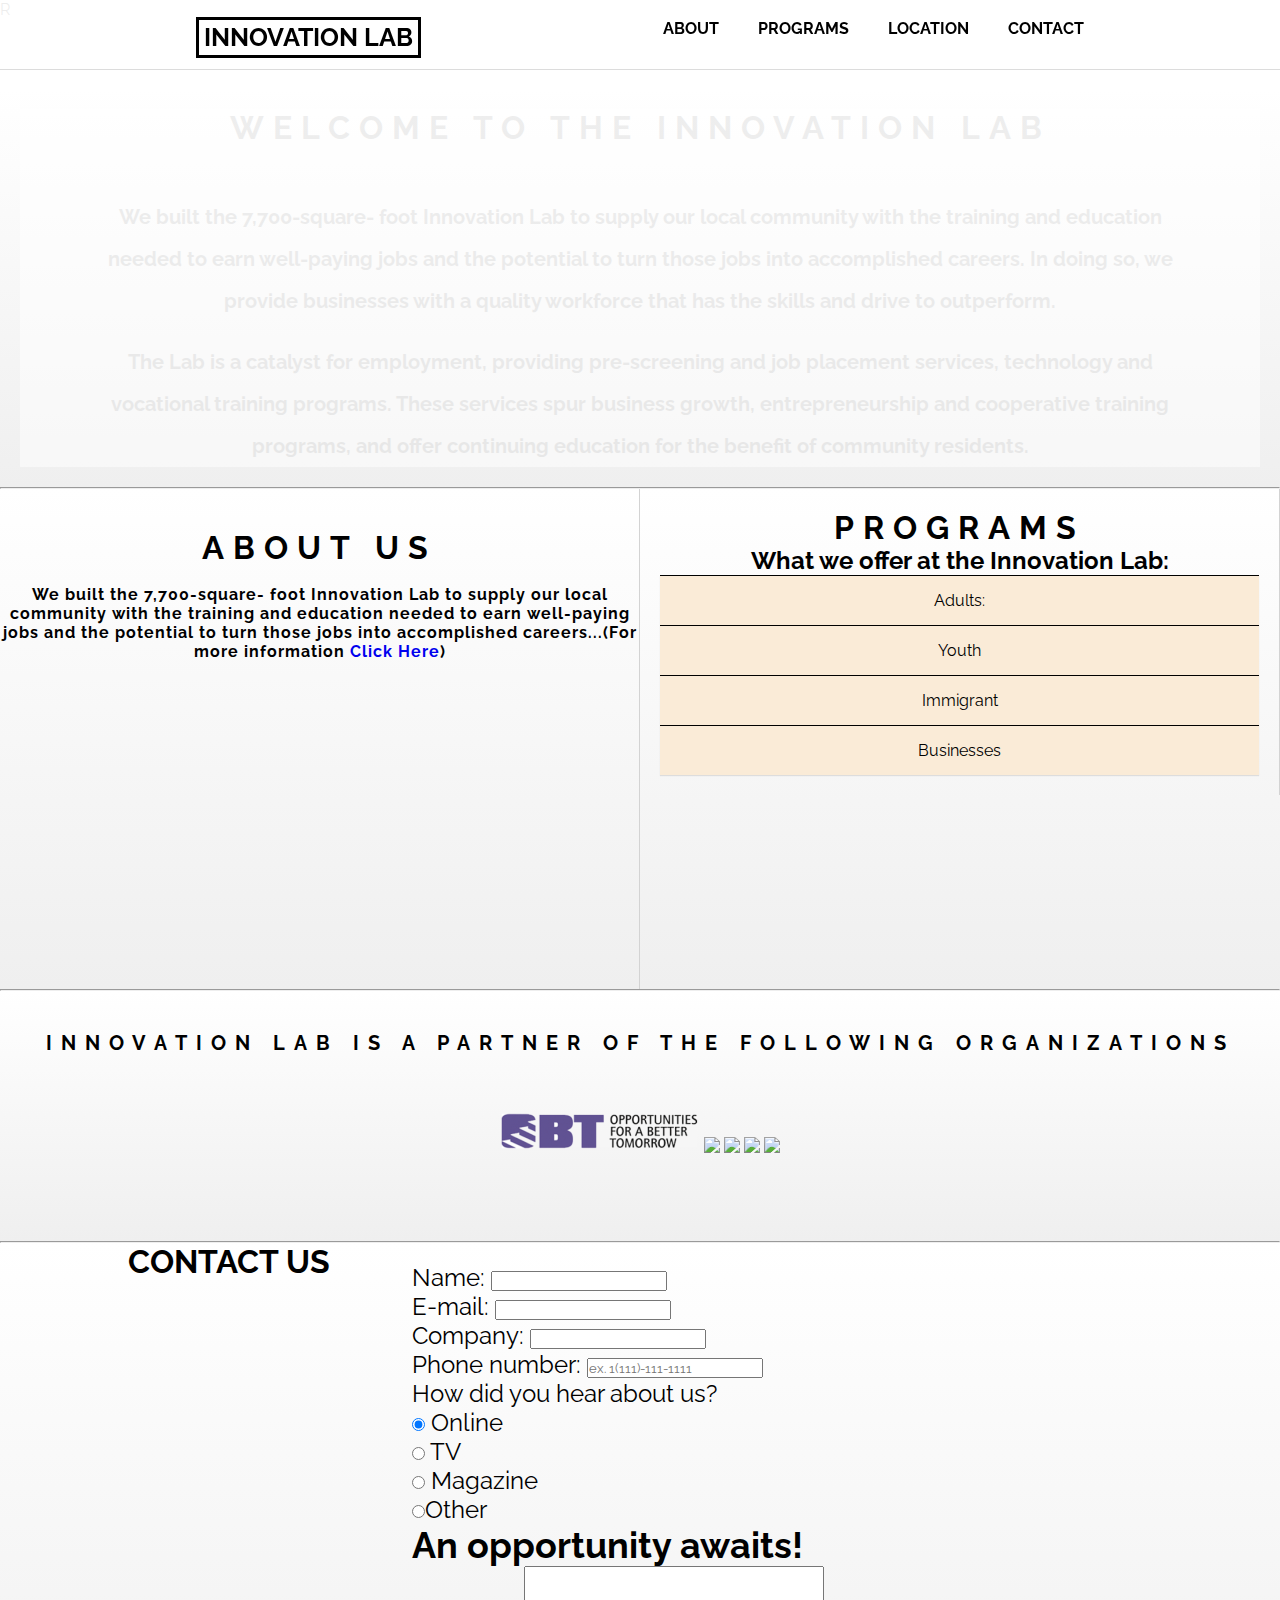
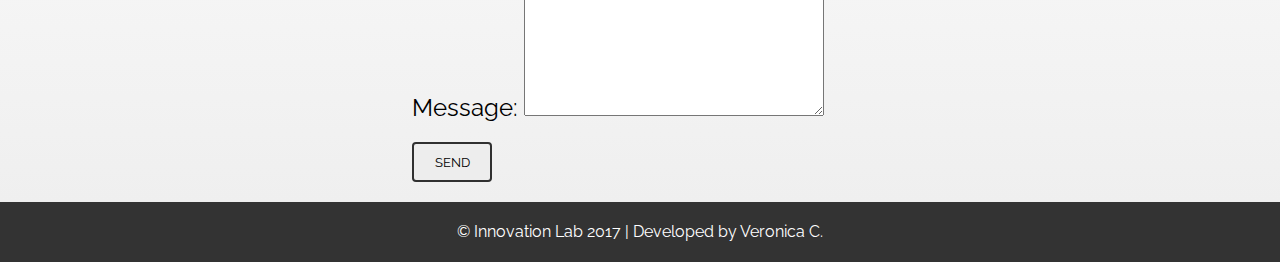
==== index.html @ 40dd2e79 "Merge branch 'master' into programs-page" ====
<!DOCTYPE html>
<html>
<head>
  <meta charset="utf-8">
    <meta http-equiv="X-UA-Compatible" content="IE=edge">
    <meta name="viewport" content="width=device-width, initial-scale=1">
  <title>Innovation Lab</title>
  
  <link rel="stylesheet" type="text/css" href="css/navedit.css">
  <link rel="stylesheet" type="text/css" href="css/accordian.css">
  <link rel="stylesheet" type="text/css" href="css/style.css">
  <script src="https://ajax.googleapis.com/ajax/libs/jquery/3.2.1/jquery.min.js"></script>
  <link href="https://fonts.googleapis.com/css?family=Raleway" rel="stylesheet">
</head>
<body>R
<header class="main_h">
    <div class="row">
        <a class="logo" href="index.html">Innovation Lab</a>

        <div class="mobile-toggle">
            <span></span>
            <span></span>
            <span></span>
        </div>

        <nav>
            <ul>
                <li><a href="about.html">About</a></li>
                <li><a href="programs.html">Programs</a></li>
                <li><a href="#location">Location</a></li>
                <li><a href="#contact">Contact</a></li>
            </ul>
        </nav>

    </div> <!-- / row -->
</header>
<div class="container">
  <div class="content-container first">
  	<div id="about">
  		<div id="center">
  			<h1>Welcome to the innovation lab</h1>
  			<p>We built the 7,700-square- foot Innovation Lab to supply our local community with the training and education needed to earn well-paying jobs and the potential to turn those jobs into accomplished careers. In doing so, we provide businesses with a quality workforce that has the skills and drive to outperform.</p>
  			<br>
  			<p>The Lab is a catalyst for employment, providing pre-screening and job placement services, technology and vocational training programs. These services spur business growth, entrepreneurship and cooperative training programs, and offer continuing education for the benefit of community residents.</p>
  		</div>
  	</div>
  </div>
  <hr>
  <div class="content-container second">
    <div class="second-container about" id="about_us">
      <div id="abt">
        <h1 id="align">About Us</h1>
        <br>
        <h4>We built the 7,700-square- foot Innovation Lab to supply our local community with the training and education needed to earn well-paying jobs and the potential to turn those jobs into accomplished careers...(For more information <a href="#">Click Here</a>)</h4>
        <br>
        <!-- <h4>Our Partners:</h4>
        <br>
        <h5>•<a href="http://obtjobs.org/home/" target="_blank"><u>OBT:</u></a> 
        Opportunities for A better tomorrow</h5>
        <h5>•<a href="http://www.citytech.cuny.edu/" target="_blank"><u>City Tech:</u></a>
        CUNY's City Tech (New York City College of Technology)</h5>
        <h5>•<a href="http://www.sbidc.org/" target="_blank"><u>SBIDC:</u></a> 
        SOUTHWEST BROOKLYN INDUSTRIAL DEVELOPMENT CORPORATION</h5>
        <h5>•<a href="http://bwiny.org/" target="_blank"><u>BWI:</u></a>
        Brooklyn Workforce Innovations</h5> -->
      </div>
    </div>
    <div class="second-container programs" id="programs">
		  <div id="eh">
		    <h1 id="align">Programs</h1>
		    <h2>What we offer at the Innovation Lab:</h2>
  		  <div class="accordion">
          <input id="toggle1" type="radio" class="accordion-toggle" name="toggle" />
          <label for="toggle1">Adults:</label>
          <section>
            <p>
                <h3>• Resume Assistance: </h3> 
                For all those on the job search, stop in and have your resume spruced up!
                <h3>• Workshops and Events: </h3>
                Regularly scheduled workshops include Interviewing Basics, LinkedIn Basics, and Upgrade Your Workplace Skills
                <h3>• Job Placement: </h3> 
                Bring in your resume and discuss opportunities 
                <h3>• Career Workshops and Events: </h3>
                Regularly scheduled workshops include Interviewing Basics, LinkedIn Basics, and Upgrade Your Workplace Skills
            </p>
          </section>
        </div>
        <div class="accordion">
          <input id="toggle2" type="radio" class="accordion-toggle" name="toggle" />
          <label for="toggle2">Youth</label>
          <section>
            <p>
            <h3>• Web & Coding Fundamentals</h3>
            Youth Participants will learn various programming languages such as HTML, CSS, GIT, introduction to JavaScript, JQuery, Mobile response, PHP and MYSQL.
            </p>
          </section>
        </div>
        <div class="accordion">
          <input id="toggle3" type="radio" class="accordion-toggle" name="toggle" />
          <label for="toggle3">Immigrant</label>
          <section>
            <p>
              <h3>• Citizenship</h3>
              U.S Citizenship Exam Preparation Classes
              <h3>• ESOL</h3> 
              For non-native speakers to improve listening, speaking, reading and writing.
            </p>
          </section>
        </div>
        <div class="accordion">
          <input id="toggle4" type="radio" class="accordion-toggle" name="toggle" />
          <label for="toggle4">Businesses</label>
          <section>
            <p>
            <h3>• Plan For Growth</h3> 
            Small business development workshop 
            </p>
          </section>
        </div>
      </div>
    </div>
    <div style="clear:both;"></div>
  </div>
  <hr>
  <div class="content-container third">
  	<div id="partners">
  		<h1>Innovation lab is a partner of the following organizations</h1>
      <div id="fade-right">
        <img id="logo" src="images/obt.png">
        <img id="logo" src="images/sbid.png">
        <img id="logo" src="images/ic.png">
        <img id="logo" src="images/citytech.png">
        <img id="logo" src="images/sunset.png">
      </div>
    </div>
  </div>
  <hr>
  <div class="content-container four">
    <div id="contact">
      <h1>Contact Us</h1>
      
      <div id="contact">
        <div id="left">
          <form>
            Name: <input type="text" name="">
            <br>
            E-mail: <input type="e-mail" name="">
            <br>
            Company: <input type="text" name="">
            <br>
            <label for="#phone-input">Phone number: <input id="phone-input" type="tel" value="" name="PhoneIn" aria-label="Please enter your phone number" placeholder="ex. 1(111)-111-1111"></label>
            <br>
            How did you hear about us?
            <br>
            <input type="radio" checked> Online<br>
            <input type="radio"> TV<br>
            <input type="radio"> Magazine<br>
            <input type="radio">Other
          
            <h2>An opportunity awaits!</h2>
            Message: <textarea></textarea>
          <br>
          <button>SEND</button>
        </div>
      </div>
    </div>
  </div>
  <footer>&copy; Innovation Lab 2017 | Developed by Veronica C.</footer>
</div>

<script>
$("#center h1, #center p").hide(0).fadeIn(4500)
</script>
<script>
  $(document).ready(function(){
    $("#fade-right").animate({left:450, opacity:"show"}, 1500);
});
</script>
<script>
  function phoneMask() { 
    var num = $(this).val().replace(/\D/g,''); 
    $(this).val(num.substring(0,1) + '(' + num.substring(1,4) + ')' + num.substring(4,7) + '-' + num.substring(7,11)); 
}
$('[type="tel"]').keyup(phoneMask);
</script>
<script>
function myMap() {
  var myCenter = new google.maps.LatLng(40.656479, -74.006279);
  var mapCanvas = document.getElementById("map");
  var mapOptions = {center: myCenter, zoom: 15};
  var map = new google.maps.Map(mapCanvas, mapOptions);
  var marker = new google.maps.Marker({position:myCenter});
  marker.setMap(map);
}
</script>

<script src="https://maps.googleapis.com/maps/api/js?key=AIzaSyDTxMmNamDvVTKJAbuoJud2il8gtIyFq14&callback=myMap"></script>
<!--
To use this code on your website, get a free API key from Google.
Read more at: https://www.w3schools.com/graphics/google_maps_basic.asp
-->
<script src="navedit.js"></script>
</body>
</html>
---- css/navedit.css ----
.main_h {
  position: fixed;
  max-height: 70px;
  z-index: 999;
  width: 100%;
  padding-top: 17px;
  background: none;
  overflow: hidden;
  -webkit-transition: all 0.3s;
  transition: all 0.3s;
  padding-bottom: 6px;
  font-weight: bold;
  background-color: rgba(255, 255, 255, 0.93);
  opacity: 1;
  top: 0px;
  border-bottom: 1px solid gainsboro;
}

.open-nav {
  max-height: 400px !important;
}
.open-nav .mobile-toggle {
  transform: rotate(-90deg);
  -webkit-transform: rotate(-90deg);
}

.logo {
  font-size: 25px;
  color: black;
  text-transform: uppercase;
  float: left;
  display: block;
  margin-top: 0;
  line-height: 1;
  margin-bottom: 10px;
  border: 3px solid;
    padding: 5px;
}

nav {
  float: right;
  width: 60%;
}
@media only screen and (max-width: 766px) {
 
}
nav ul {
  list-style: none;
  overflow: hidden;
  text-align: right;
  float: right;
}
@media only screen and (max-width: 766px) {

}
nav ul li {
  display: inline-block;
  margin-left: 35px;
  line-height: 1.5;
}

nav ul a {
  color: black;
  text-transform: uppercase;
  font-size: 16px;
}

.mobile-toggle {
  display: none;
  cursor: pointer;
  font-size: 20px;
  position: absolute;
  right: 22px;
  top: 0;
  width: 30px;
  -webkit-transition: all 200ms ease-in;
  -moz-transition: all 200ms ease-in;
  transition: all 200ms ease-in;
}
.mobile-toggle span {
  width: 30px;
  height: 4px;
  margin-bottom: 6px;
  border-radius: 1000px;
  background: #8f8f8f;
  display: block;
}

.row {
  width: 100%;
  max-width: 940px;
  margin: 0 auto;
  position: relative;
  padding: 0 2%;
}

* {
  box-sizing: border-box;
}

a {
  text-decoration: none;
}



#tall{
  height: 2000px;
  background-color: lavenderblush;
}
---- css/accordian.css ----
* {
  margin: 0;
  padding: 0;
}

*, *:before, *:after {
  box-sizing: border-box;
}


.accordion{
	transform: translateZ(0);
	box-shadow: 0 1px 1px rgba(0, 0, 0, 0.1);
  background: #fff;
}

.accordion > .accordion-toggle{
	position: absolute;
	opacity: 0;
	display: none;
}

.accordion > label{
	position: relative;
	display: block;
	height: 50px;
	line-height: 50px;
	padding: 0 20px;
	border-top: 1px solid black;
	background: antiquewhite;
	cursor: pointer;
}
.accordion section img {
  position: relative;
}

.accordion > label:after {
  content: '\f078';
  position: absolute;
  top: 0px;
  right: 20px;
  font-family: fontawesome;
  transform: rotate(90deg);
  transition: .3s transform;
}

.accordion > section{
	height: 0;
	transition: .3s all;
	overflow: hidden;
}

.accordion > .accordion-toggle:checked ~ label:after{
 transform: rotate(0deg);
}

.accordion > .accordion-toggle:checked ~ section{
  height: 100%;
}

.accordion > section p {
  margin: 15px 0;
  padding: 0 20px;
  line-height: 1.5;
  text-align: -webkit-center;
}
.accordion p {
  font-size: large;
  font-weight: normal;
}
@font-face {
  font-family: fontawesome;
  src: url(../fonts/fontawesome.ttf);
}
section {
  text-align: -webkit-center;
}
#programs {
  width: 50%;
  height:auto;
}
---- css/style.css ----
* {box-sizing: border-box; font-family: 'Raleway', sans-serif;}

body{margin: 0; padding:0;}	

a{text-decoration: none;}

/* Header Styling */
	.main_h {
		position: fixed;
		max-height: 70px;
		z-index: 999;
		width: 100%;
		padding-top: 17px;
		background: none;
		overflow: hidden;
		-webkit-transition: all 0.3s;
		transition: all 0.3s;
		padding-bottom: 6px;
		font-weight: bold;
		background-color: rgba(255, 255, 255, 0.93);
		opacity: 1;
		top: 0px;
		border-bottom: 1px solid gainsboro;
	}

	.open-nav {
		max-height: 400px !important;
	}
	.open-nav .mobile-toggle {
		transform: rotate(-90deg);
		-webkit-transform: rotate(-90deg);
	}

	.logo {
		font-size: 25px;
		color: black;
		text-transform: uppercase;
		float: left;
		display: block;
		margin-top: 0;
		line-height: 1;
		margin-bottom: 10px;
		border: 3px solid;
		padding: 5px;
	}
	nav {
  		float: right;
  		width: 60%;
	}
	nav ul {
		list-style: none;
		overflow: hidden;
		text-align: right;
		float: right;
	}
	nav ul li {
		display: inline-block;
		margin-left: 35px;
		line-height: 1.5;
	}
	nav ul a {
		color: black;
		text-transform: uppercase;
		font-size: 16px;
	}

	.mobile-toggle {
		display: none;
		cursor: pointer;
		font-size: 20px;
		position: absolute;
		right: 22px;
		top: 0;
		width: 30px;
		-webkit-transition: all 200ms ease-in;
		-moz-transition: all 200ms ease-in;
		transition: all 200ms ease-in;
	}
	.mobile-toggle span {
		width: 30px;
		height: 4px;
		margin-bottom: 6px;
		border-radius: 1000px;
		background: #8f8f8f;
		display: block;
	}

	.row {
		width: 100%;
		max-width: 940px;
		margin:0 auto;
		position: relative;
		padding:0 2%;
	}
	#tall{
		height: 2000px;
		background-color: lavenderblush;
	}
/* End of Header styling */

/* Container Styling*/
	.content-container{width:100%;min-height:250px; background:linear-gradient(#FFF,#EFEFEF);}
	/* First Container Styling - About */

	/* End of First Container Styling - About*/

	/* Second Container Styling - About + Programs */
		.second-container{width:50%;display:inline-flex; border-right:1px solid lightgrey;}

		/* About Us Stylings */
			#abt h1 {
				letter-spacing: 9px;
				text-align: center;
			}
			#about_us {
				width: 50%;
				float: left;
				padding-top: 20px;
			}
			#abt h4, h5 {
				text-align: -webkit-center;
				letter-spacing: 1px;
			}
			#abt {
				text-align: justify;
				height: 480px;
				padding-top: 20px; 
			}
		/* End of About Us Stylings */
		/* Programs Stylings */
			/* The Magic - Accordion Styling */
				.accordion:active .accordion-item:hover .accordion-item-content,
				.accordion .accordion-item--default .accordion-item-content {
				    height: 340px;
				    padding-top: 30px;
				    display: flex;
				}

				.accordion-item-content,
				.accordion:active .accordion-item-content {
				    height: 0;
				    overflow: hidden;
				    transition: height .5s;
				}
			/* End of Accordion Styling */


		/* End of Programs Stylings */

	/* End of Second Container Styling - About + Programs */
/* End of Container Styling */
#center{
	text-align: center;
	background-color: rgba(255,255,255,.5);
}
#center h1{
	margin-bottom: 50px;
	letter-spacing: 9px;
}

#center p{
	width: 1100px;
}
h1{
	text-transform: uppercase;
}
p{
	font-size: 20px;
	line-height: 42px;
	font-weight: bold;
	margin: auto;
}
#about,#programs,#location,#four,#partners,footer{
	padding: 20px;
}
#about{
	background: url(../images/enter.jpg) no-repeat center center fixed;
  -webkit-background-size: cover;
  -moz-background-size: cover;
  -o-background-size: cover;
  background-size: cover;
  margin-top: 70px;
}
#programs img{
	width: 300px;
}
#eh h1{
	letter-spacing: 9px;
}
#eh{
	text-align: center;
}
#location{
	background-color: #EDEDED;
	padding: 20px;
	display: flex;
	flex-wrap: wrap;
	width: 100%;
}
#location h1{
	letter-spacing: 9px;
}
#info{
	margin: auto;
}
#map{
	width: 600px;
	height: 300px;
	margin: auto;
}
#partners{
	text-align: center;
	padding: 40px;
}
#partners h1{
	font-size: 20px;
	margin-bottom: 40px;
	letter-spacing: 9px;
}
#fade-right {
}
#contact{
	width: 80%;
	margin: auto;
	display: flex;
}
textarea{
	height: 150px;
	width: 300px;
	max-height: 150px;
	max-width: 300px;
	font-size: 18px;
}
#four{
background-color: #EDEDED;
}
#four h1{
	text-align: center;
	letter-spacing: 9px;

}
#left{
	width: 70%;
	display: flex;
	justify-content: space-around;
	flex-wrap: wrap;
	font-size: 24px;
	padding-top: 20px;
}
#right{
	width: 30%;
}

button{
	width: 80px;
	height: 40px;
	border: 2px solid #303030;
	border-radius: 4px;
	margin-top: 20px;
	margin-bottom: 20px;
	background-color: #EDEDED;
}

button:hover{
	background-color: black;
	color: white;
}

footer{
	height: 60px;
	background-color: #333;
	color: white;
	text-align: center;
}
#totop{
	width: 70px;
	height: 70px;
	border:	solid black 2px;
	border-radius: 36px;
	background-image: url(../images/arrow.png);
	position: fixed;
	top: 76%;
	left: 90%;
	z-index: 999;
}

/*Programs page*/
#info{
	margin-top: 80px;
	padding-left: 30px;
	padding-top: 30px;
	margin-bottom: 70px;

}

.line{
	border-bottom: solid 3px;
	display: table;
	margin: 0;
}
h1.line{
	margin-bottom: 50px;
}
.text{
	margin-left: 60px;
	min-height:500px;
	line-height:1.618;
}
.text p{
	margin: 5px auto;
	font-size:16px;
	line-height:1.618;
}
.stuff{
	display: flex;
}

#categories{
	width: 300px;
}
#youth, #immigrants, #businesses{
	display: none;
}

@media only screen and (max-width: 768px) {
	.main_h {
		padding-top: 25px;
	}
	#center p{
		width: 500px;
	}
	#logo{
		width: 140px;
	}  
	.logo {
    	float: none;
  	}   
  	nav {
    	width: 100%;
  	}
  	nav ul {
	    padding-top: 10px;
	    margin-bottom: 22px;
	    float: left;
	    text-align: center;
	    width: 100%;
  	}  
	nav ul li {
		width: 100%;
		padding: 7px 0;
		margin: 0;
	}
	.mobile-toggle {
		display: block;
	}
}
@media only screen and (max-width: 425px) {
	#center p{
		width: 300px;
		font-size: 18px;
	}
	#fade-right{
		width: 300px;
		left: 50px
	}
}
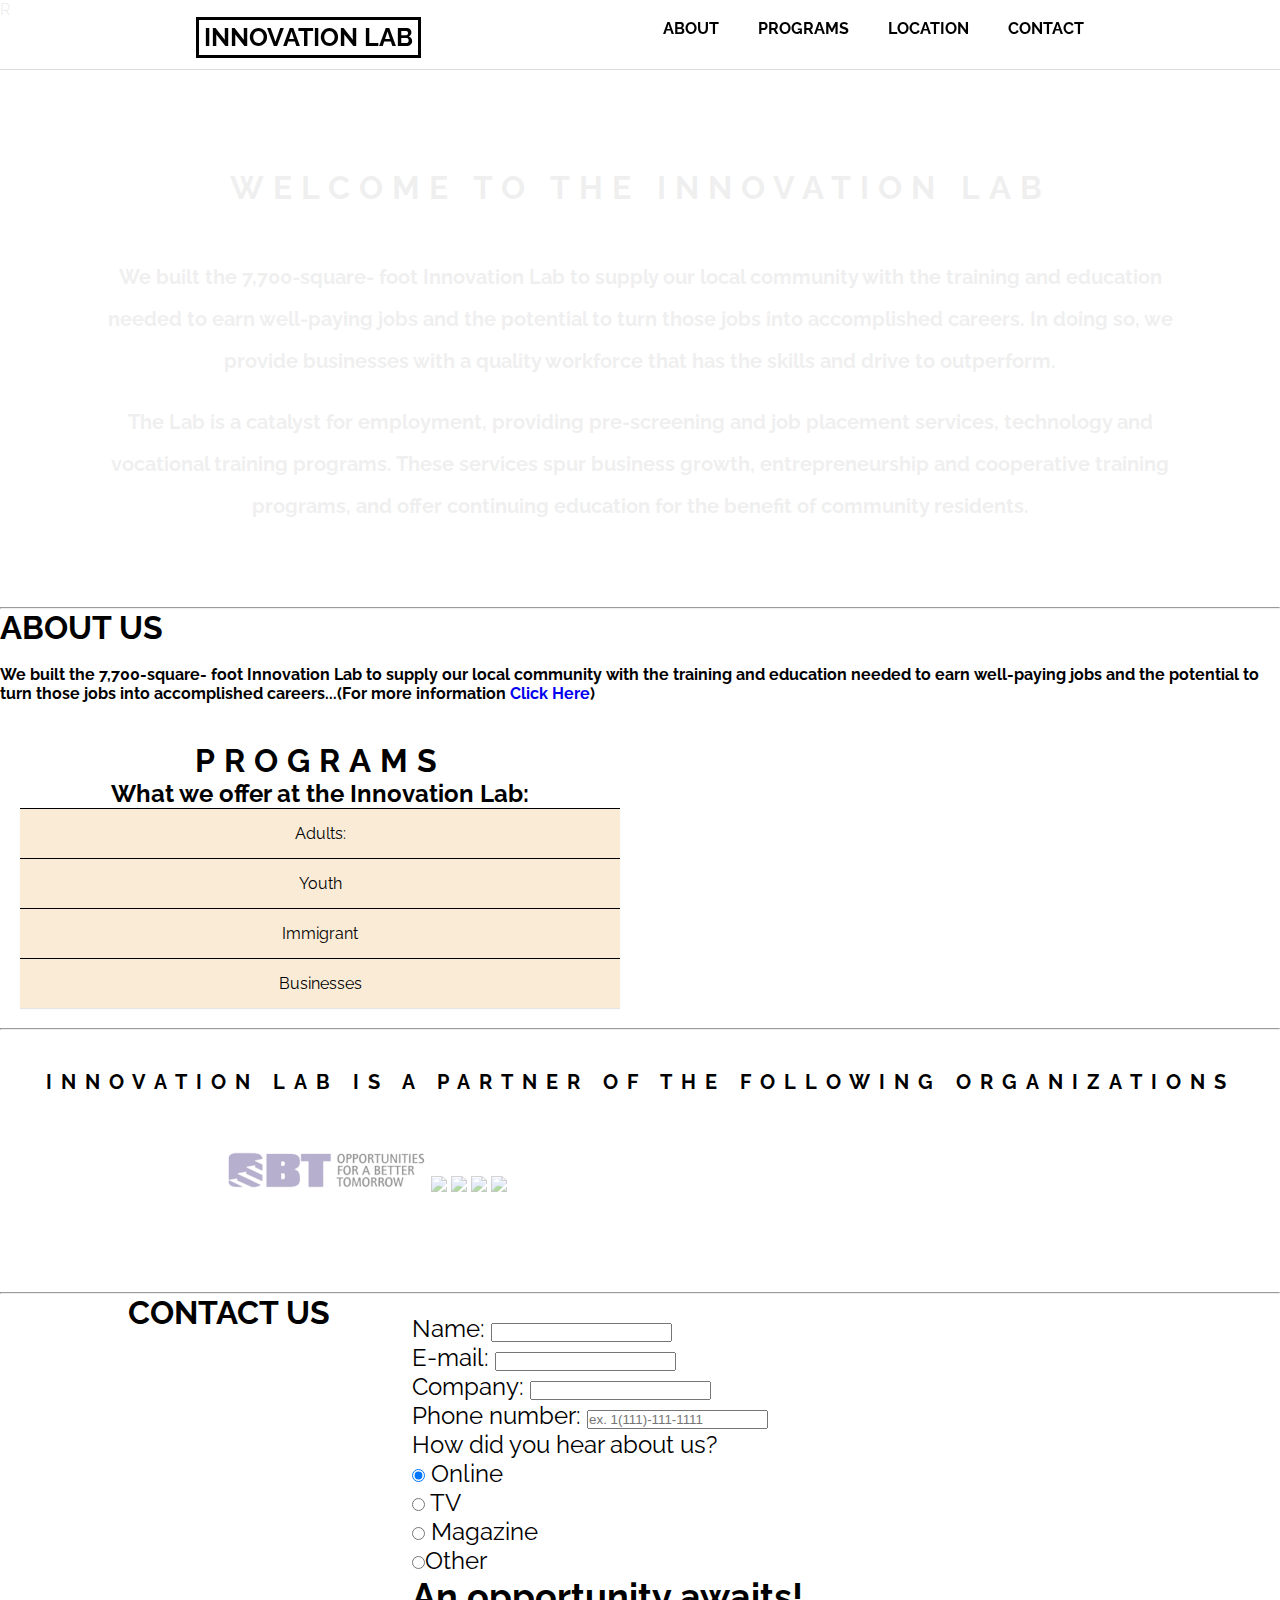
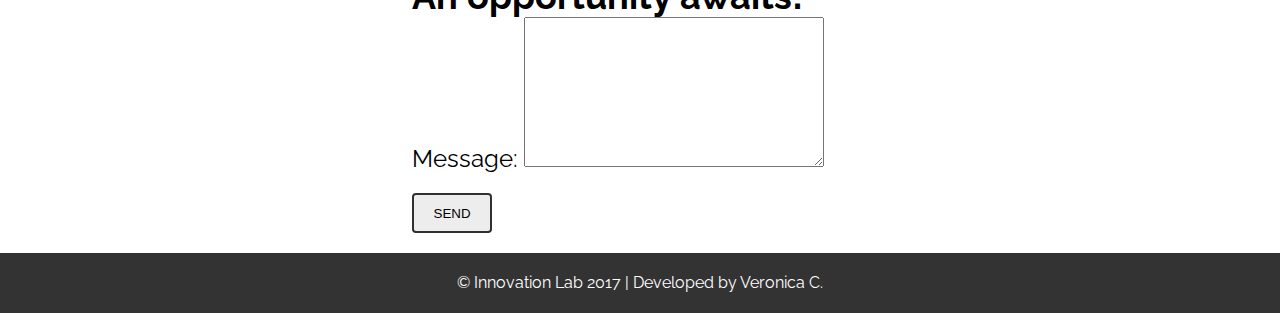
==== commit aa8e01a0: "icon" ====
--- a/index.html
+++ b/index.html
@@ -11,6 +11,15 @@
   <link rel="stylesheet" type="text/css" href="css/style.css">
   <script src="https://ajax.googleapis.com/ajax/libs/jquery/3.2.1/jquery.min.js"></script>
   <link href="https://fonts.googleapis.com/css?family=Raleway" rel="stylesheet">
+	<title>Innovation Lab</title>
+	
+	<link rel="stylesheet" type="text/css" href="css/navedit.css">
+	<link rel="stylesheet" type="text/css" href="css/accordian.css">
+  	<link rel="stylesheet" type="text/css" href="css/style.css">
+	<script src="https://ajax.googleapis.com/ajax/libs/jquery/3.2.1/jquery.min.js"></script>
+	<link href="https://fonts.googleapis.com/css?family=Raleway" rel="stylesheet"> 
+	<link rel="shortcut icon" type="image/x-icon" href="images/icon2.jpg" />
+
 </head>
 <body>R
 <header class="main_h">
--- a/css/style.css
+++ b/css/style.css
@@ -1,155 +1,9 @@
-* {box-sizing: border-box; font-family: 'Raleway', sans-serif;}
-
-body{margin: 0; padding:0;}	
-
-a{text-decoration: none;}
-
-/* Header Styling */
-	.main_h {
-		position: fixed;
-		max-height: 70px;
-		z-index: 999;
-		width: 100%;
-		padding-top: 17px;
-		background: none;
-		overflow: hidden;
-		-webkit-transition: all 0.3s;
-		transition: all 0.3s;
-		padding-bottom: 6px;
-		font-weight: bold;
-		background-color: rgba(255, 255, 255, 0.93);
-		opacity: 1;
-		top: 0px;
-		border-bottom: 1px solid gainsboro;
-	}
-
-	.open-nav {
-		max-height: 400px !important;
-	}
-	.open-nav .mobile-toggle {
-		transform: rotate(-90deg);
-		-webkit-transform: rotate(-90deg);
-	}
-
-	.logo {
-		font-size: 25px;
-		color: black;
-		text-transform: uppercase;
-		float: left;
-		display: block;
-		margin-top: 0;
-		line-height: 1;
-		margin-bottom: 10px;
-		border: 3px solid;
-		padding: 5px;
-	}
-	nav {
-  		float: right;
-  		width: 60%;
-	}
-	nav ul {
-		list-style: none;
-		overflow: hidden;
-		text-align: right;
-		float: right;
-	}
-	nav ul li {
-		display: inline-block;
-		margin-left: 35px;
-		line-height: 1.5;
-	}
-	nav ul a {
-		color: black;
-		text-transform: uppercase;
-		font-size: 16px;
-	}
-
-	.mobile-toggle {
-		display: none;
-		cursor: pointer;
-		font-size: 20px;
-		position: absolute;
-		right: 22px;
-		top: 0;
-		width: 30px;
-		-webkit-transition: all 200ms ease-in;
-		-moz-transition: all 200ms ease-in;
-		transition: all 200ms ease-in;
-	}
-	.mobile-toggle span {
-		width: 30px;
-		height: 4px;
-		margin-bottom: 6px;
-		border-radius: 1000px;
-		background: #8f8f8f;
-		display: block;
-	}
-
-	.row {
-		width: 100%;
-		max-width: 940px;
-		margin:0 auto;
-		position: relative;
-		padding:0 2%;
-	}
-	#tall{
-		height: 2000px;
-		background-color: lavenderblush;
-	}
-/* End of Header styling */
-
-/* Container Styling*/
-	.content-container{width:100%;min-height:250px; background:linear-gradient(#FFF,#EFEFEF);}
-	/* First Container Styling - About */
-
-	/* End of First Container Styling - About*/
-
-	/* Second Container Styling - About + Programs */
-		.second-container{width:50%;display:inline-flex; border-right:1px solid lightgrey;}
-
-		/* About Us Stylings */
-			#abt h1 {
-				letter-spacing: 9px;
-				text-align: center;
-			}
-			#about_us {
-				width: 50%;
-				float: left;
-				padding-top: 20px;
-			}
-			#abt h4, h5 {
-				text-align: -webkit-center;
-				letter-spacing: 1px;
-			}
-			#abt {
-				text-align: justify;
-				height: 480px;
-				padding-top: 20px; 
-			}
-		/* End of About Us Stylings */
-		/* Programs Stylings */
-			/* The Magic - Accordion Styling */
-				.accordion:active .accordion-item:hover .accordion-item-content,
-				.accordion .accordion-item--default .accordion-item-content {
-				    height: 340px;
-				    padding-top: 30px;
-				    display: flex;
-				}
-
-				.accordion-item-content,
-				.accordion:active .accordion-item-content {
-				    height: 0;
-				    overflow: hidden;
-				    transition: height .5s;
-				}
-			/* End of Accordion Styling */
-
-
-		/* End of Programs Stylings */
-
-	/* End of Second Container Styling - About + Programs */
-/* End of Container Styling */
+body{
+	margin: 0;
+	font-family: 'Raleway', sans-serif;
+}
 #center{
+	margin: 60px 0;
 	text-align: center;
 	background-color: rgba(255,255,255,.5);
 }
@@ -174,7 +28,7 @@
 	padding: 20px;
 }
 #about{
-	background: url(../images/enter.jpg) no-repeat center center fixed;
+	background: url(../images/enter.jpg) no-repeat center center fixed; 
   -webkit-background-size: cover;
   -moz-background-size: cover;
   -o-background-size: cover;
@@ -195,13 +49,13 @@
 	padding: 20px;
 	display: flex;
 	flex-wrap: wrap;
-	width: 100%;
 }
 #location h1{
 	letter-spacing: 9px;
 }
 #info{
 	margin: auto;
+
 }
 #map{
 	width: 600px;
@@ -211,13 +65,17 @@
 #partners{
 	text-align: center;
 	padding: 40px;
+	height: 262px;
 }
 #partners h1{
 	font-size: 20px;
 	margin-bottom: 40px;
 	letter-spacing: 9px;
 }
-#fade-right {
+#fade-right { 
+    float:left; 
+    position:absolute; 
+    display:none; 
 }
 #contact{
 	width: 80%;
@@ -285,12 +143,12 @@
 }
 
 /*Programs page*/
-#info{
+#main{
 	margin-top: 80px;
 	padding-left: 30px;
 	padding-top: 30px;
-	margin-bottom: 70px;
-
+	margin-bottom: 40px;
+	height: 708px;
 }
 
 .line{
@@ -302,14 +160,23 @@
 	margin-bottom: 50px;
 }
 .text{
-	margin-left: 60px;
-	min-height:500px;
-	line-height:1.618;
+	width: 100%;
+padding-left: 30px;
 }
 .text p{
-	margin: 5px auto;
-	font-size:16px;
-	line-height:1.618;
+	margin: 20px auto;
+}
+
+.text img{
+	width: 300px;
+	margin-bottom: 25px;
+}
+
+.pics{
+	width: 300px;
+	float: right;
+	margin-right: 45px;
+	padding-left: 20px;
 }
 .stuff{
 	display: flex;
@@ -323,36 +190,12 @@
 }
 
 @media only screen and (max-width: 768px) {
-	.main_h {
-		padding-top: 25px;
-	}
-	#center p{
-		width: 500px;
-	}
-	#logo{
-		width: 140px;
-	}  
-	.logo {
-    	float: none;
-  	}   
-  	nav {
-    	width: 100%;
-  	}
-  	nav ul {
-	    padding-top: 10px;
-	    margin-bottom: 22px;
-	    float: left;
-	    text-align: center;
-	    width: 100%;
-  	}  
-	nav ul li {
-		width: 100%;
-		padding: 7px 0;
-		margin: 0;
-	}
-	.mobile-toggle {
-		display: block;
-	}
+#center p{
+	width: 500px;
+}
+#logo{
+	width: 140px;
+}
 }
 @media only screen and (max-width: 425px) {
 	#center p{
@@ -363,5 +206,4 @@
 		width: 300px;
 		left: 50px
 	}
-}
-
+}--- a/css/style.css
+++ b/css/style.css
@@ -1,155 +1,9 @@
-* {box-sizing: border-box; font-family: 'Raleway', sans-serif;}
-
-body{margin: 0; padding:0;}	
-
-a{text-decoration: none;}
-
-/* Header Styling */
-	.main_h {
-		position: fixed;
-		max-height: 70px;
-		z-index: 999;
-		width: 100%;
-		padding-top: 17px;
-		background: none;
-		overflow: hidden;
-		-webkit-transition: all 0.3s;
-		transition: all 0.3s;
-		padding-bottom: 6px;
-		font-weight: bold;
-		background-color: rgba(255, 255, 255, 0.93);
-		opacity: 1;
-		top: 0px;
-		border-bottom: 1px solid gainsboro;
-	}
-
-	.open-nav {
-		max-height: 400px !important;
-	}
-	.open-nav .mobile-toggle {
-		transform: rotate(-90deg);
-		-webkit-transform: rotate(-90deg);
-	}
-
-	.logo {
-		font-size: 25px;
-		color: black;
-		text-transform: uppercase;
-		float: left;
-		display: block;
-		margin-top: 0;
-		line-height: 1;
-		margin-bottom: 10px;
-		border: 3px solid;
-		padding: 5px;
-	}
-	nav {
-  		float: right;
-  		width: 60%;
-	}
-	nav ul {
-		list-style: none;
-		overflow: hidden;
-		text-align: right;
-		float: right;
-	}
-	nav ul li {
-		display: inline-block;
-		margin-left: 35px;
-		line-height: 1.5;
-	}
-	nav ul a {
-		color: black;
-		text-transform: uppercase;
-		font-size: 16px;
-	}
-
-	.mobile-toggle {
-		display: none;
-		cursor: pointer;
-		font-size: 20px;
-		position: absolute;
-		right: 22px;
-		top: 0;
-		width: 30px;
-		-webkit-transition: all 200ms ease-in;
-		-moz-transition: all 200ms ease-in;
-		transition: all 200ms ease-in;
-	}
-	.mobile-toggle span {
-		width: 30px;
-		height: 4px;
-		margin-bottom: 6px;
-		border-radius: 1000px;
-		background: #8f8f8f;
-		display: block;
-	}
-
-	.row {
-		width: 100%;
-		max-width: 940px;
-		margin:0 auto;
-		position: relative;
-		padding:0 2%;
-	}
-	#tall{
-		height: 2000px;
-		background-color: lavenderblush;
-	}
-/* End of Header styling */
-
-/* Container Styling*/
-	.content-container{width:100%;min-height:250px; background:linear-gradient(#FFF,#EFEFEF);}
-	/* First Container Styling - About */
-
-	/* End of First Container Styling - About*/
-
-	/* Second Container Styling - About + Programs */
-		.second-container{width:50%;display:inline-flex; border-right:1px solid lightgrey;}
-
-		/* About Us Stylings */
-			#abt h1 {
-				letter-spacing: 9px;
-				text-align: center;
-			}
-			#about_us {
-				width: 50%;
-				float: left;
-				padding-top: 20px;
-			}
-			#abt h4, h5 {
-				text-align: -webkit-center;
-				letter-spacing: 1px;
-			}
-			#abt {
-				text-align: justify;
-				height: 480px;
-				padding-top: 20px; 
-			}
-		/* End of About Us Stylings */
-		/* Programs Stylings */
-			/* The Magic - Accordion Styling */
-				.accordion:active .accordion-item:hover .accordion-item-content,
-				.accordion .accordion-item--default .accordion-item-content {
-				    height: 340px;
-				    padding-top: 30px;
-				    display: flex;
-				}
-
-				.accordion-item-content,
-				.accordion:active .accordion-item-content {
-				    height: 0;
-				    overflow: hidden;
-				    transition: height .5s;
-				}
-			/* End of Accordion Styling */
-
-
-		/* End of Programs Stylings */
-
-	/* End of Second Container Styling - About + Programs */
-/* End of Container Styling */
+body{
+	margin: 0;
+	font-family: 'Raleway', sans-serif;
+}
 #center{
+	margin: 60px 0;
 	text-align: center;
 	background-color: rgba(255,255,255,.5);
 }
@@ -174,7 +28,7 @@
 	padding: 20px;
 }
 #about{
-	background: url(../images/enter.jpg) no-repeat center center fixed;
+	background: url(../images/enter.jpg) no-repeat center center fixed; 
   -webkit-background-size: cover;
   -moz-background-size: cover;
   -o-background-size: cover;
@@ -195,13 +49,13 @@
 	padding: 20px;
 	display: flex;
 	flex-wrap: wrap;
-	width: 100%;
 }
 #location h1{
 	letter-spacing: 9px;
 }
 #info{
 	margin: auto;
+
 }
 #map{
 	width: 600px;
@@ -211,13 +65,17 @@
 #partners{
 	text-align: center;
 	padding: 40px;
+	height: 262px;
 }
 #partners h1{
 	font-size: 20px;
 	margin-bottom: 40px;
 	letter-spacing: 9px;
 }
-#fade-right {
+#fade-right { 
+    float:left; 
+    position:absolute; 
+    display:none; 
 }
 #contact{
 	width: 80%;
@@ -285,12 +143,12 @@
 }
 
 /*Programs page*/
-#info{
+#main{
 	margin-top: 80px;
 	padding-left: 30px;
 	padding-top: 30px;
-	margin-bottom: 70px;
-
+	margin-bottom: 40px;
+	height: 708px;
 }
 
 .line{
@@ -302,14 +160,23 @@
 	margin-bottom: 50px;
 }
 .text{
-	margin-left: 60px;
-	min-height:500px;
-	line-height:1.618;
+	width: 100%;
+padding-left: 30px;
 }
 .text p{
-	margin: 5px auto;
-	font-size:16px;
-	line-height:1.618;
+	margin: 20px auto;
+}
+
+.text img{
+	width: 300px;
+	margin-bottom: 25px;
+}
+
+.pics{
+	width: 300px;
+	float: right;
+	margin-right: 45px;
+	padding-left: 20px;
 }
 .stuff{
 	display: flex;
@@ -323,36 +190,12 @@
 }
 
 @media only screen and (max-width: 768px) {
-	.main_h {
-		padding-top: 25px;
-	}
-	#center p{
-		width: 500px;
-	}
-	#logo{
-		width: 140px;
-	}  
-	.logo {
-    	float: none;
-  	}   
-  	nav {
-    	width: 100%;
-  	}
-  	nav ul {
-	    padding-top: 10px;
-	    margin-bottom: 22px;
-	    float: left;
-	    text-align: center;
-	    width: 100%;
-  	}  
-	nav ul li {
-		width: 100%;
-		padding: 7px 0;
-		margin: 0;
-	}
-	.mobile-toggle {
-		display: block;
-	}
+#center p{
+	width: 500px;
+}
+#logo{
+	width: 140px;
+}
 }
 @media only screen and (max-width: 425px) {
 	#center p{
@@ -363,5 +206,4 @@
 		width: 300px;
 		left: 50px
 	}
-}
-
+}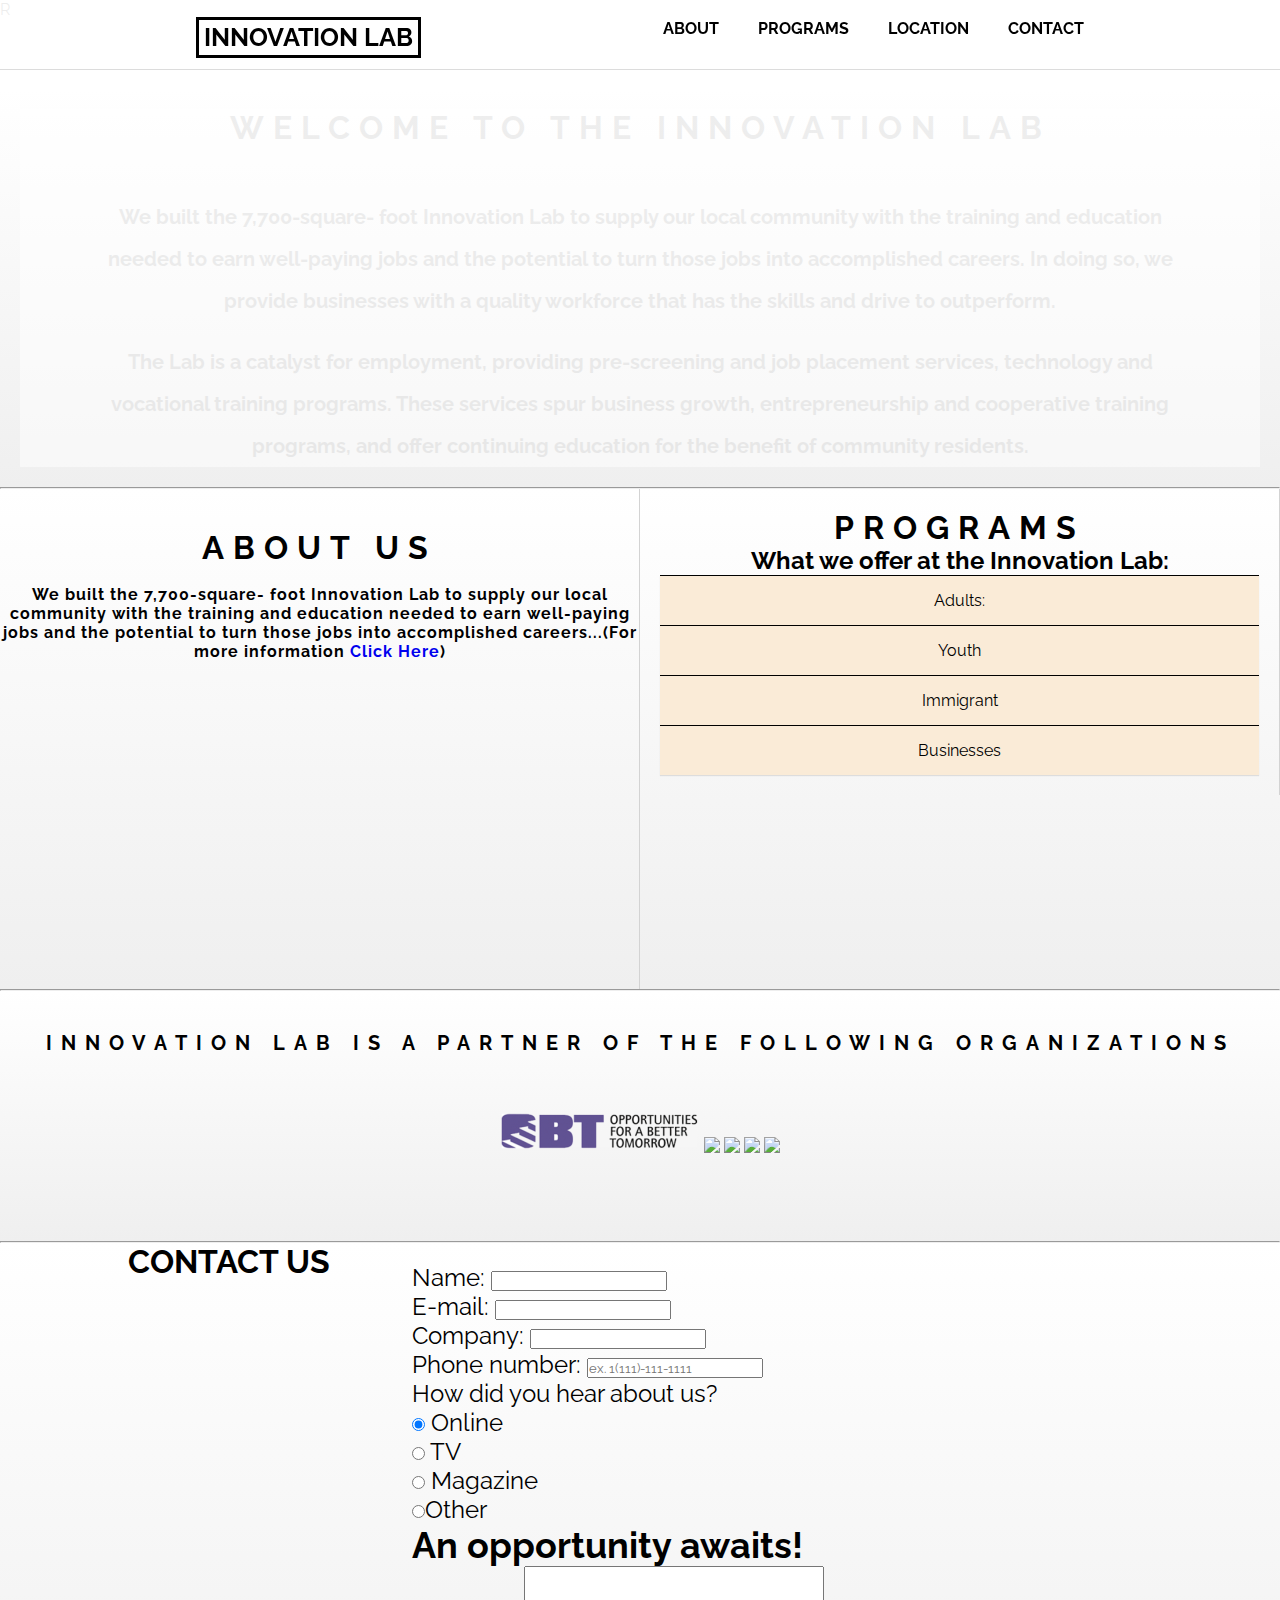
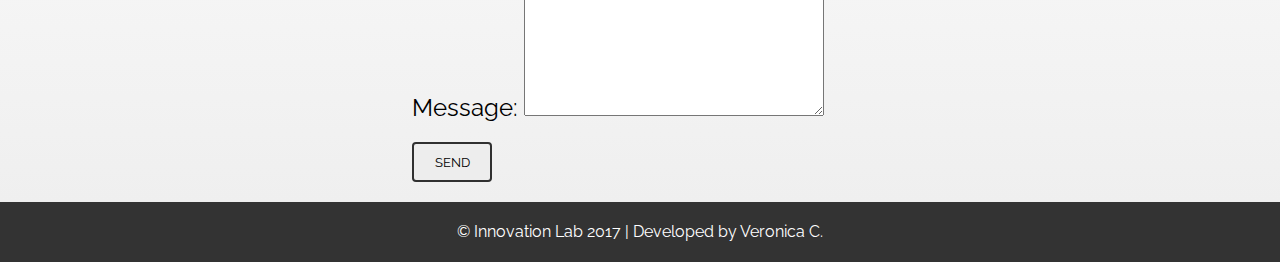
==== commit 6a0fd31e: "message" ====
--- a/index.html
+++ b/index.html
@@ -11,15 +11,6 @@
   <link rel="stylesheet" type="text/css" href="css/style.css">
   <script src="https://ajax.googleapis.com/ajax/libs/jquery/3.2.1/jquery.min.js"></script>
   <link href="https://fonts.googleapis.com/css?family=Raleway" rel="stylesheet">
-	<title>Innovation Lab</title>
-	
-	<link rel="stylesheet" type="text/css" href="css/navedit.css">
-	<link rel="stylesheet" type="text/css" href="css/accordian.css">
-  	<link rel="stylesheet" type="text/css" href="css/style.css">
-	<script src="https://ajax.googleapis.com/ajax/libs/jquery/3.2.1/jquery.min.js"></script>
-	<link href="https://fonts.googleapis.com/css?family=Raleway" rel="stylesheet"> 
-	<link rel="shortcut icon" type="image/x-icon" href="images/icon2.jpg" />
-
 </head>
 <body>R
 <header class="main_h">
--- a/css/style.css
+++ b/css/style.css
@@ -1,9 +1,155 @@
-body{
-	margin: 0;
-	font-family: 'Raleway', sans-serif;
-}
+* {box-sizing: border-box; font-family: 'Raleway', sans-serif;}
+
+body{margin: 0; padding:0;}	
+
+a{text-decoration: none;}
+
+/* Header Styling */
+	.main_h {
+		position: fixed;
+		max-height: 70px;
+		z-index: 999;
+		width: 100%;
+		padding-top: 17px;
+		background: none;
+		overflow: hidden;
+		-webkit-transition: all 0.3s;
+		transition: all 0.3s;
+		padding-bottom: 6px;
+		font-weight: bold;
+		background-color: rgba(255, 255, 255, 0.93);
+		opacity: 1;
+		top: 0px;
+		border-bottom: 1px solid gainsboro;
+	}
+
+	.open-nav {
+		max-height: 400px !important;
+	}
+	.open-nav .mobile-toggle {
+		transform: rotate(-90deg);
+		-webkit-transform: rotate(-90deg);
+	}
+
+	.logo {
+		font-size: 25px;
+		color: black;
+		text-transform: uppercase;
+		float: left;
+		display: block;
+		margin-top: 0;
+		line-height: 1;
+		margin-bottom: 10px;
+		border: 3px solid;
+		padding: 5px;
+	}
+	nav {
+  		float: right;
+  		width: 60%;
+	}
+	nav ul {
+		list-style: none;
+		overflow: hidden;
+		text-align: right;
+		float: right;
+	}
+	nav ul li {
+		display: inline-block;
+		margin-left: 35px;
+		line-height: 1.5;
+	}
+	nav ul a {
+		color: black;
+		text-transform: uppercase;
+		font-size: 16px;
+	}
+
+	.mobile-toggle {
+		display: none;
+		cursor: pointer;
+		font-size: 20px;
+		position: absolute;
+		right: 22px;
+		top: 0;
+		width: 30px;
+		-webkit-transition: all 200ms ease-in;
+		-moz-transition: all 200ms ease-in;
+		transition: all 200ms ease-in;
+	}
+	.mobile-toggle span {
+		width: 30px;
+		height: 4px;
+		margin-bottom: 6px;
+		border-radius: 1000px;
+		background: #8f8f8f;
+		display: block;
+	}
+
+	.row {
+		width: 100%;
+		max-width: 940px;
+		margin:0 auto;
+		position: relative;
+		padding:0 2%;
+	}
+	#tall{
+		height: 2000px;
+		background-color: lavenderblush;
+	}
+/* End of Header styling */
+
+/* Container Styling*/
+	.content-container{width:100%;min-height:250px; background:linear-gradient(#FFF,#EFEFEF);}
+	/* First Container Styling - About */
+
+	/* End of First Container Styling - About*/
+
+	/* Second Container Styling - About + Programs */
+		.second-container{width:50%;display:inline-flex; border-right:1px solid lightgrey;}
+
+		/* About Us Stylings */
+			#abt h1 {
+				letter-spacing: 9px;
+				text-align: center;
+			}
+			#about_us {
+				width: 50%;
+				float: left;
+				padding-top: 20px;
+			}
+			#abt h4, h5 {
+				text-align: -webkit-center;
+				letter-spacing: 1px;
+			}
+			#abt {
+				text-align: justify;
+				height: 480px;
+				padding-top: 20px; 
+			}
+		/* End of About Us Stylings */
+		/* Programs Stylings */
+			/* The Magic - Accordion Styling */
+				.accordion:active .accordion-item:hover .accordion-item-content,
+				.accordion .accordion-item--default .accordion-item-content {
+				    height: 340px;
+				    padding-top: 30px;
+				    display: flex;
+				}
+
+				.accordion-item-content,
+				.accordion:active .accordion-item-content {
+				    height: 0;
+				    overflow: hidden;
+				    transition: height .5s;
+				}
+			/* End of Accordion Styling */
+
+
+		/* End of Programs Stylings */
+
+	/* End of Second Container Styling - About + Programs */
+/* End of Container Styling */
 #center{
-	margin: 60px 0;
 	text-align: center;
 	background-color: rgba(255,255,255,.5);
 }
@@ -28,7 +174,7 @@
 	padding: 20px;
 }
 #about{
-	background: url(../images/enter.jpg) no-repeat center center fixed; 
+	background: url(../images/enter.jpg) no-repeat center center fixed;
   -webkit-background-size: cover;
   -moz-background-size: cover;
   -o-background-size: cover;
@@ -49,6 +195,7 @@
 	padding: 20px;
 	display: flex;
 	flex-wrap: wrap;
+	width: 100%;
 }
 #location h1{
 	letter-spacing: 9px;
@@ -65,17 +212,13 @@
 #partners{
 	text-align: center;
 	padding: 40px;
-	height: 262px;
 }
 #partners h1{
 	font-size: 20px;
 	margin-bottom: 40px;
 	letter-spacing: 9px;
 }
-#fade-right { 
-    float:left; 
-    position:absolute; 
-    display:none; 
+#fade-right {
 }
 #contact{
 	width: 80%;
@@ -159,12 +302,19 @@
 h1.line{
 	margin-bottom: 50px;
 }
+h1.line:hover{
+	cursor: pointer;
+}
 .text{
-	width: 100%;
-padding-left: 30px;
+
+	margin-left: 60px;
+	min-height:500px;
+	line-height:1.618;
 }
 .text p{
-	margin: 20px auto;
+	margin: 5px auto;
+	font-size:16px;
+	line-height:1.618;
 }
 
 .text img{
@@ -190,12 +340,36 @@
 }
 
 @media only screen and (max-width: 768px) {
-#center p{
-	width: 500px;
-}
-#logo{
-	width: 140px;
-}
+	.main_h {
+		padding-top: 25px;
+	}
+	#center p{
+		width: 500px;
+	}
+	#logo{
+		width: 140px;
+	}  
+	.logo {
+    	float: none;
+  	}   
+  	nav {
+    	width: 100%;
+  	}
+  	nav ul {
+	    padding-top: 10px;
+	    margin-bottom: 22px;
+	    float: left;
+	    text-align: center;
+	    width: 100%;
+  	}  
+	nav ul li {
+		width: 100%;
+		padding: 7px 0;
+		margin: 0;
+	}
+	.mobile-toggle {
+		display: block;
+	}
 }
 @media only screen and (max-width: 425px) {
 	#center p{
@@ -206,4 +380,5 @@
 		width: 300px;
 		left: 50px
 	}
-}+}
+
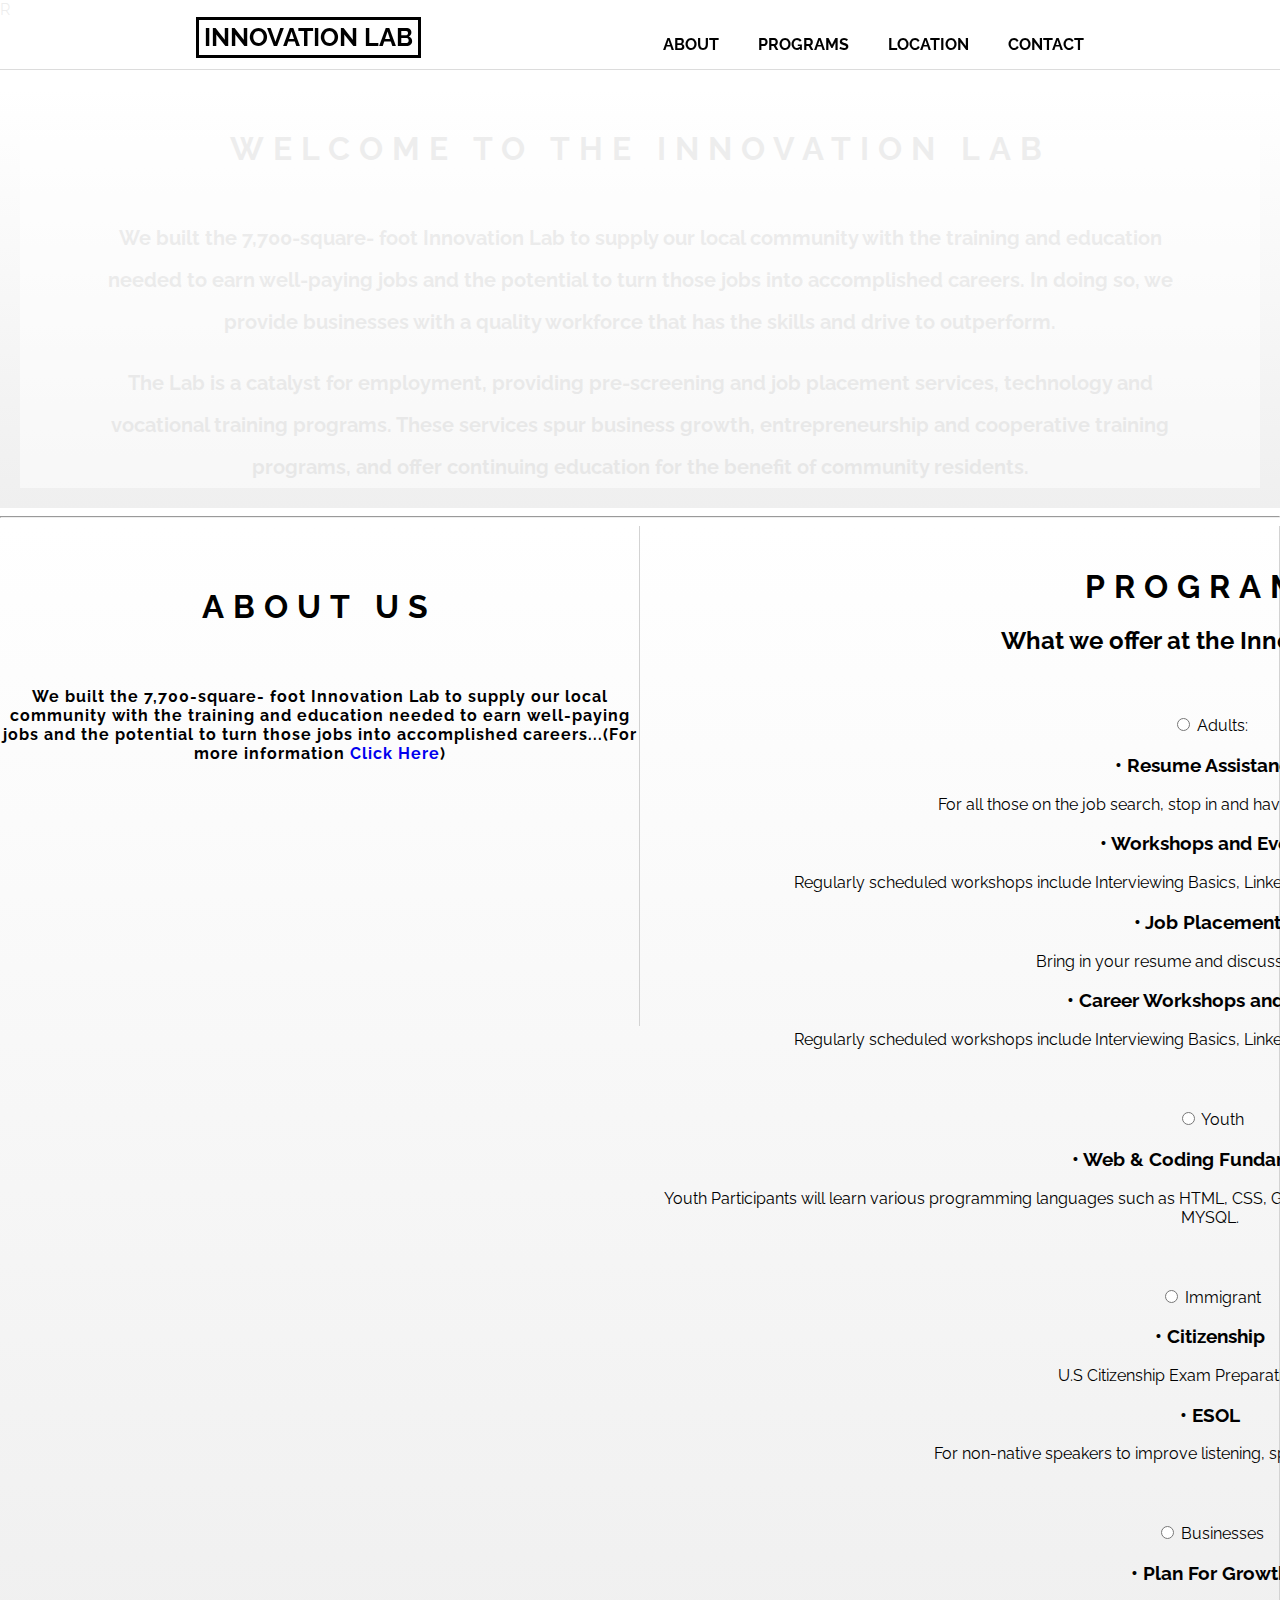
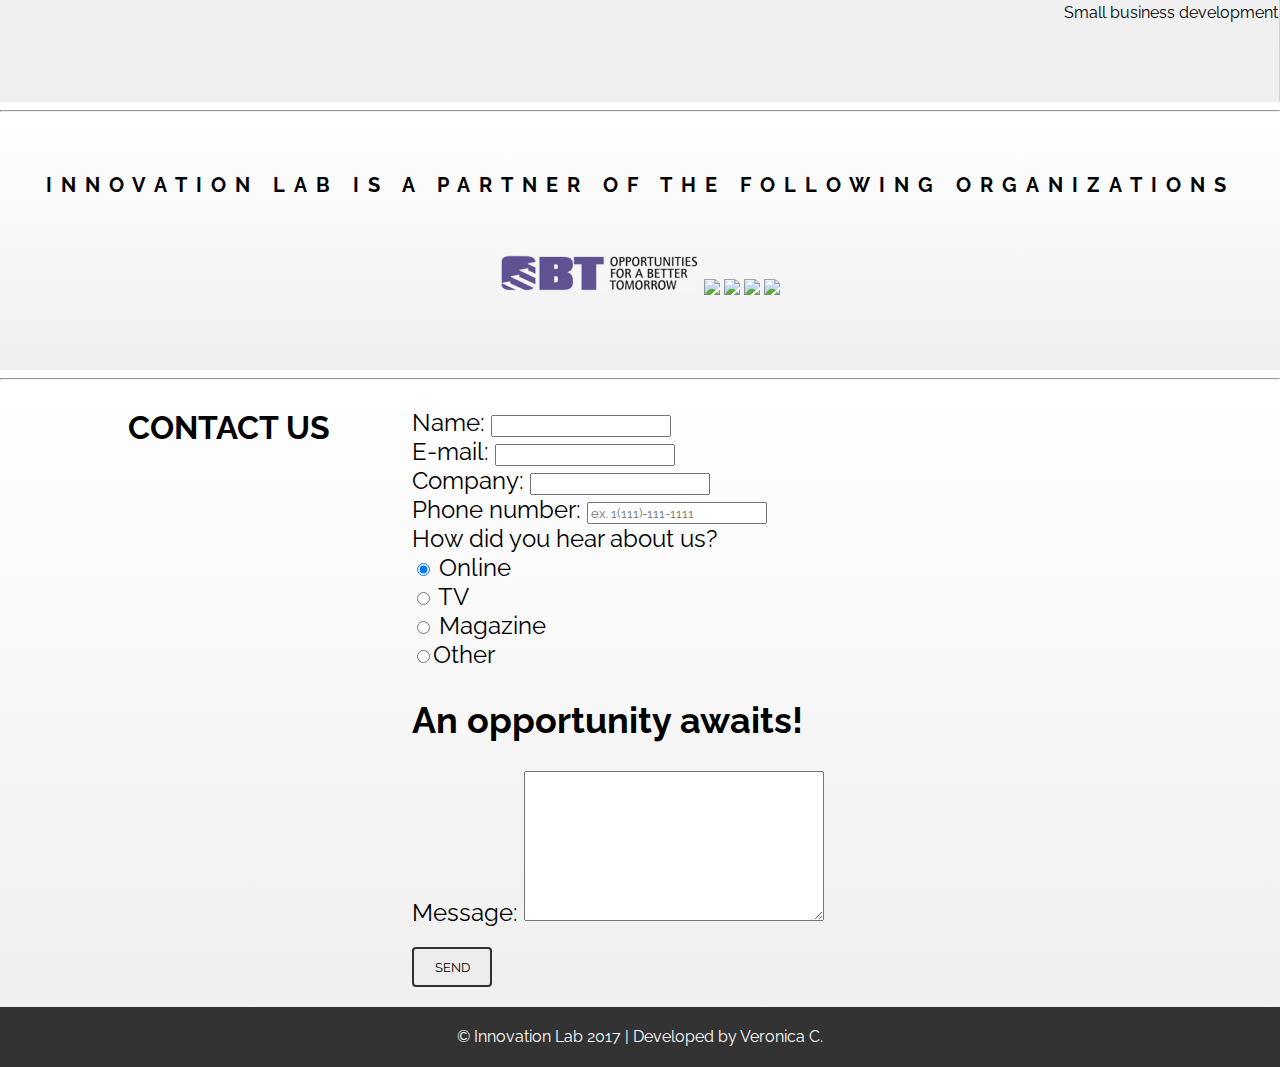
==== commit 5ba8c458: "<a>" ====
--- a/index.html
+++ b/index.html
@@ -11,6 +11,15 @@
   <link rel="stylesheet" type="text/css" href="css/style.css">
   <script src="https://ajax.googleapis.com/ajax/libs/jquery/3.2.1/jquery.min.js"></script>
   <link href="https://fonts.googleapis.com/css?family=Raleway" rel="stylesheet">
+	<title>Innovation Lab</title>
+	
+	<link rel="stylesheet" type="text/css" href="css/navedit.css">
+	<link rel="stylesheet" type="text/css" href="css/accordian.css">
+  	<link rel="stylesheet" type="text/css" href="css/style.css">
+	<script src="https://ajax.googleapis.com/ajax/libs/jquery/3.2.1/jquery.min.js"></script>
+	<link href="https://fonts.googleapis.com/css?family=Raleway" rel="stylesheet"> 
+	<link rel="shortcut icon" type="image/x-icon" href="images/icon2.jpg" />
+
 </head>
 <body>R
 <header class="main_h">
@@ -126,11 +135,11 @@
   	<div id="partners">
   		<h1>Innovation lab is a partner of the following organizations</h1>
       <div id="fade-right">
-        <img id="logo" src="images/obt.png">
-        <img id="logo" src="images/sbid.png">
-        <img id="logo" src="images/ic.png">
-        <img id="logo" src="images/citytech.png">
-        <img id="logo" src="images/sunset.png">
+        <a href="http://obtjobs.org/home/"><img id="logo" src="images/obt.png"></a>
+        <a href="http://www.sbidc.org/"><img id="logo" src="images/sbid.png"></a>
+        <a href="https://industrycity.com/"><img id="logo" src="images/ic.png"></a>
+        <a href="http://www.citytech.cuny.edu/"><img id="logo" src="images/citytech.png"></a>
+        <a href="http://sco.org/programs/center-for-family-life/"><img id="logo" src="images/sunset.png"></a>
       </div>
     </div>
   </div>
--- a/css/navedit.css
+++ b/css/navedit.css
@@ -1,19 +1,27 @@
 .main_h {
   position: fixed;
+  top: 0px;
   max-height: 70px;
   z-index: 999;
   width: 100%;
   padding-top: 17px;
-  background: none;
-  overflow: hidden;
+  background: hidden;
+  overflow: visible;
   -webkit-transition: all 0.3s;
   transition: all 0.3s;
+  opacity: 0;
+  top: -200px;
   padding-bottom: 6px;
   font-weight: bold;
   background-color: rgba(255, 255, 255, 0.93);
   opacity: 1;
   top: 0px;
   border-bottom: 1px solid gainsboro;
+}
+@media only screen and (max-width: 766px) {
+  .main_h {
+    padding-top: 25px;
+  }
 }
 
 .open-nav {
@@ -23,6 +31,7 @@
   transform: rotate(-90deg);
   -webkit-transform: rotate(-90deg);
 }
+
 
 .logo {
   font-size: 25px;
@@ -36,13 +45,20 @@
   border: 3px solid;
     padding: 5px;
 }
+@media only screen and (max-width: 766px) {
+  .logo {
+    float: none;
+  }
+}
 
 nav {
   float: right;
   width: 60%;
 }
 @media only screen and (max-width: 766px) {
- 
+  nav {
+    width: 100%;
+  }
 }
 nav ul {
   list-style: none;
@@ -51,14 +67,26 @@
   float: right;
 }
 @media only screen and (max-width: 766px) {
-
+  nav ul {
+    padding-top: 10px;
+    margin-bottom: 22px;
+    float: left;
+    text-align: center;
+    width: 100%;
+  }
 }
 nav ul li {
   display: inline-block;
   margin-left: 35px;
   line-height: 1.5;
 }
-
+@media only screen and (max-width: 766px) {
+  nav ul li {
+    width: 100%;
+    padding: 7px 0;
+    margin: 0;
+  }
+}
 nav ul a {
   color: black;
   text-transform: uppercase;
@@ -76,6 +104,11 @@
   -webkit-transition: all 200ms ease-in;
   -moz-transition: all 200ms ease-in;
   transition: all 200ms ease-in;
+}
+@media only screen and (max-width: 766px) {
+  .mobile-toggle {
+    display: block;
+  }
 }
 .mobile-toggle span {
   width: 30px;
--- a/css/accordian.css
+++ b/css/accordian.css
@@ -1,81 +1,48 @@
-* {
-  margin: 0;
-  padding: 0;
+/* The Magic */
+.accordion:hover .accordion-item:hover .accordion-item-content,
+.accordion .accordion-item--default .accordion-item-content {
+    height: 240px;
+    padding-top: 10px;
+    display: flex;
 }
 
-*, *:before, *:after {
-  box-sizing: border-box;
+.accordion-item-content,
+.accordion:hover .accordion-item-content {
+    height: 0;
+    overflow: hidden;
+    transition: height .5s;
 }
 
+/* Aesthetic */
 
-.accordion{
-	transform: translateZ(0);
-	box-shadow: 0 1px 1px rgba(0, 0, 0, 0.1);
-  background: #fff;
+.accordion {
+    padding: 0;
+    margin: 60px auto;
+    width: 1100px;
 }
 
-.accordion > .accordion-toggle{
-	position: absolute;
-	opacity: 0;
-	display: none;
+.accordion .accordion-item {
+
+  border-bottom: 1px solid #666;
+  padding: 1em;
 }
 
-.accordion > label{
-	position: relative;
-	display: block;
-	height: 50px;
-	line-height: 50px;
-	padding: 0 20px;
-	border-top: 1px solid black;
-	background: antiquewhite;
-	cursor: pointer;
-}
-.accordion section img {
-  position: relative;
+.accordion h1 {
+  margin: 0;
 }
 
-.accordion > label:after {
-  content: '\f078';
-  position: absolute;
-  top: 0px;
-  right: 20px;
-  font-family: fontawesome;
-  transform: rotate(90deg);
-  transition: .3s transform;
+.accordion p{
+  padding-right: 32px;
 }
 
-.accordion > section{
-	height: 0;
-	transition: .3s all;
-	overflow: hidden;
+@media only screen and (max-width: 768px) {
+  .accordion {
+    width: 700px;
+}
 }
 
-.accordion > .accordion-toggle:checked ~ label:after{
- transform: rotate(0deg);
+@media only screen and (max-width: 425px) {
+  .accordion{
+    width: 100%;
+  }
 }
-
-.accordion > .accordion-toggle:checked ~ section{
-  height: 100%;
-}
-
-.accordion > section p {
-  margin: 15px 0;
-  padding: 0 20px;
-  line-height: 1.5;
-  text-align: -webkit-center;
-}
-.accordion p {
-  font-size: large;
-  font-weight: normal;
-}
-@font-face {
-  font-family: fontawesome;
-  src: url(../fonts/fontawesome.ttf);
-}
-section {
-  text-align: -webkit-center;
-}
-#programs {
-  width: 50%;
-  height:auto;
-}--- a/css/navedit.css
+++ b/css/navedit.css
@@ -1,19 +1,27 @@
 .main_h {
   position: fixed;
+  top: 0px;
   max-height: 70px;
   z-index: 999;
   width: 100%;
   padding-top: 17px;
-  background: none;
-  overflow: hidden;
+  background: hidden;
+  overflow: visible;
   -webkit-transition: all 0.3s;
   transition: all 0.3s;
+  opacity: 0;
+  top: -200px;
   padding-bottom: 6px;
   font-weight: bold;
   background-color: rgba(255, 255, 255, 0.93);
   opacity: 1;
   top: 0px;
   border-bottom: 1px solid gainsboro;
+}
+@media only screen and (max-width: 766px) {
+  .main_h {
+    padding-top: 25px;
+  }
 }
 
 .open-nav {
@@ -23,6 +31,7 @@
   transform: rotate(-90deg);
   -webkit-transform: rotate(-90deg);
 }
+
 
 .logo {
   font-size: 25px;
@@ -36,13 +45,20 @@
   border: 3px solid;
     padding: 5px;
 }
+@media only screen and (max-width: 766px) {
+  .logo {
+    float: none;
+  }
+}
 
 nav {
   float: right;
   width: 60%;
 }
 @media only screen and (max-width: 766px) {
- 
+  nav {
+    width: 100%;
+  }
 }
 nav ul {
   list-style: none;
@@ -51,14 +67,26 @@
   float: right;
 }
 @media only screen and (max-width: 766px) {
-
+  nav ul {
+    padding-top: 10px;
+    margin-bottom: 22px;
+    float: left;
+    text-align: center;
+    width: 100%;
+  }
 }
 nav ul li {
   display: inline-block;
   margin-left: 35px;
   line-height: 1.5;
 }
-
+@media only screen and (max-width: 766px) {
+  nav ul li {
+    width: 100%;
+    padding: 7px 0;
+    margin: 0;
+  }
+}
 nav ul a {
   color: black;
   text-transform: uppercase;
@@ -76,6 +104,11 @@
   -webkit-transition: all 200ms ease-in;
   -moz-transition: all 200ms ease-in;
   transition: all 200ms ease-in;
+}
+@media only screen and (max-width: 766px) {
+  .mobile-toggle {
+    display: block;
+  }
 }
 .mobile-toggle span {
   width: 30px;
--- a/css/accordian.css
+++ b/css/accordian.css
@@ -1,81 +1,48 @@
-* {
-  margin: 0;
-  padding: 0;
+/* The Magic */
+.accordion:hover .accordion-item:hover .accordion-item-content,
+.accordion .accordion-item--default .accordion-item-content {
+    height: 240px;
+    padding-top: 10px;
+    display: flex;
 }
 
-*, *:before, *:after {
-  box-sizing: border-box;
+.accordion-item-content,
+.accordion:hover .accordion-item-content {
+    height: 0;
+    overflow: hidden;
+    transition: height .5s;
 }
 
+/* Aesthetic */
 
-.accordion{
-	transform: translateZ(0);
-	box-shadow: 0 1px 1px rgba(0, 0, 0, 0.1);
-  background: #fff;
+.accordion {
+    padding: 0;
+    margin: 60px auto;
+    width: 1100px;
 }
 
-.accordion > .accordion-toggle{
-	position: absolute;
-	opacity: 0;
-	display: none;
+.accordion .accordion-item {
+
+  border-bottom: 1px solid #666;
+  padding: 1em;
 }
 
-.accordion > label{
-	position: relative;
-	display: block;
-	height: 50px;
-	line-height: 50px;
-	padding: 0 20px;
-	border-top: 1px solid black;
-	background: antiquewhite;
-	cursor: pointer;
-}
-.accordion section img {
-  position: relative;
+.accordion h1 {
+  margin: 0;
 }
 
-.accordion > label:after {
-  content: '\f078';
-  position: absolute;
-  top: 0px;
-  right: 20px;
-  font-family: fontawesome;
-  transform: rotate(90deg);
-  transition: .3s transform;
+.accordion p{
+  padding-right: 32px;
 }
 
-.accordion > section{
-	height: 0;
-	transition: .3s all;
-	overflow: hidden;
+@media only screen and (max-width: 768px) {
+  .accordion {
+    width: 700px;
+}
 }
 
-.accordion > .accordion-toggle:checked ~ label:after{
- transform: rotate(0deg);
+@media only screen and (max-width: 425px) {
+  .accordion{
+    width: 100%;
+  }
 }
-
-.accordion > .accordion-toggle:checked ~ section{
-  height: 100%;
-}
-
-.accordion > section p {
-  margin: 15px 0;
-  padding: 0 20px;
-  line-height: 1.5;
-  text-align: -webkit-center;
-}
-.accordion p {
-  font-size: large;
-  font-weight: normal;
-}
-@font-face {
-  font-family: fontawesome;
-  src: url(../fonts/fontawesome.ttf);
-}
-section {
-  text-align: -webkit-center;
-}
-#programs {
-  width: 50%;
-  height:auto;
-}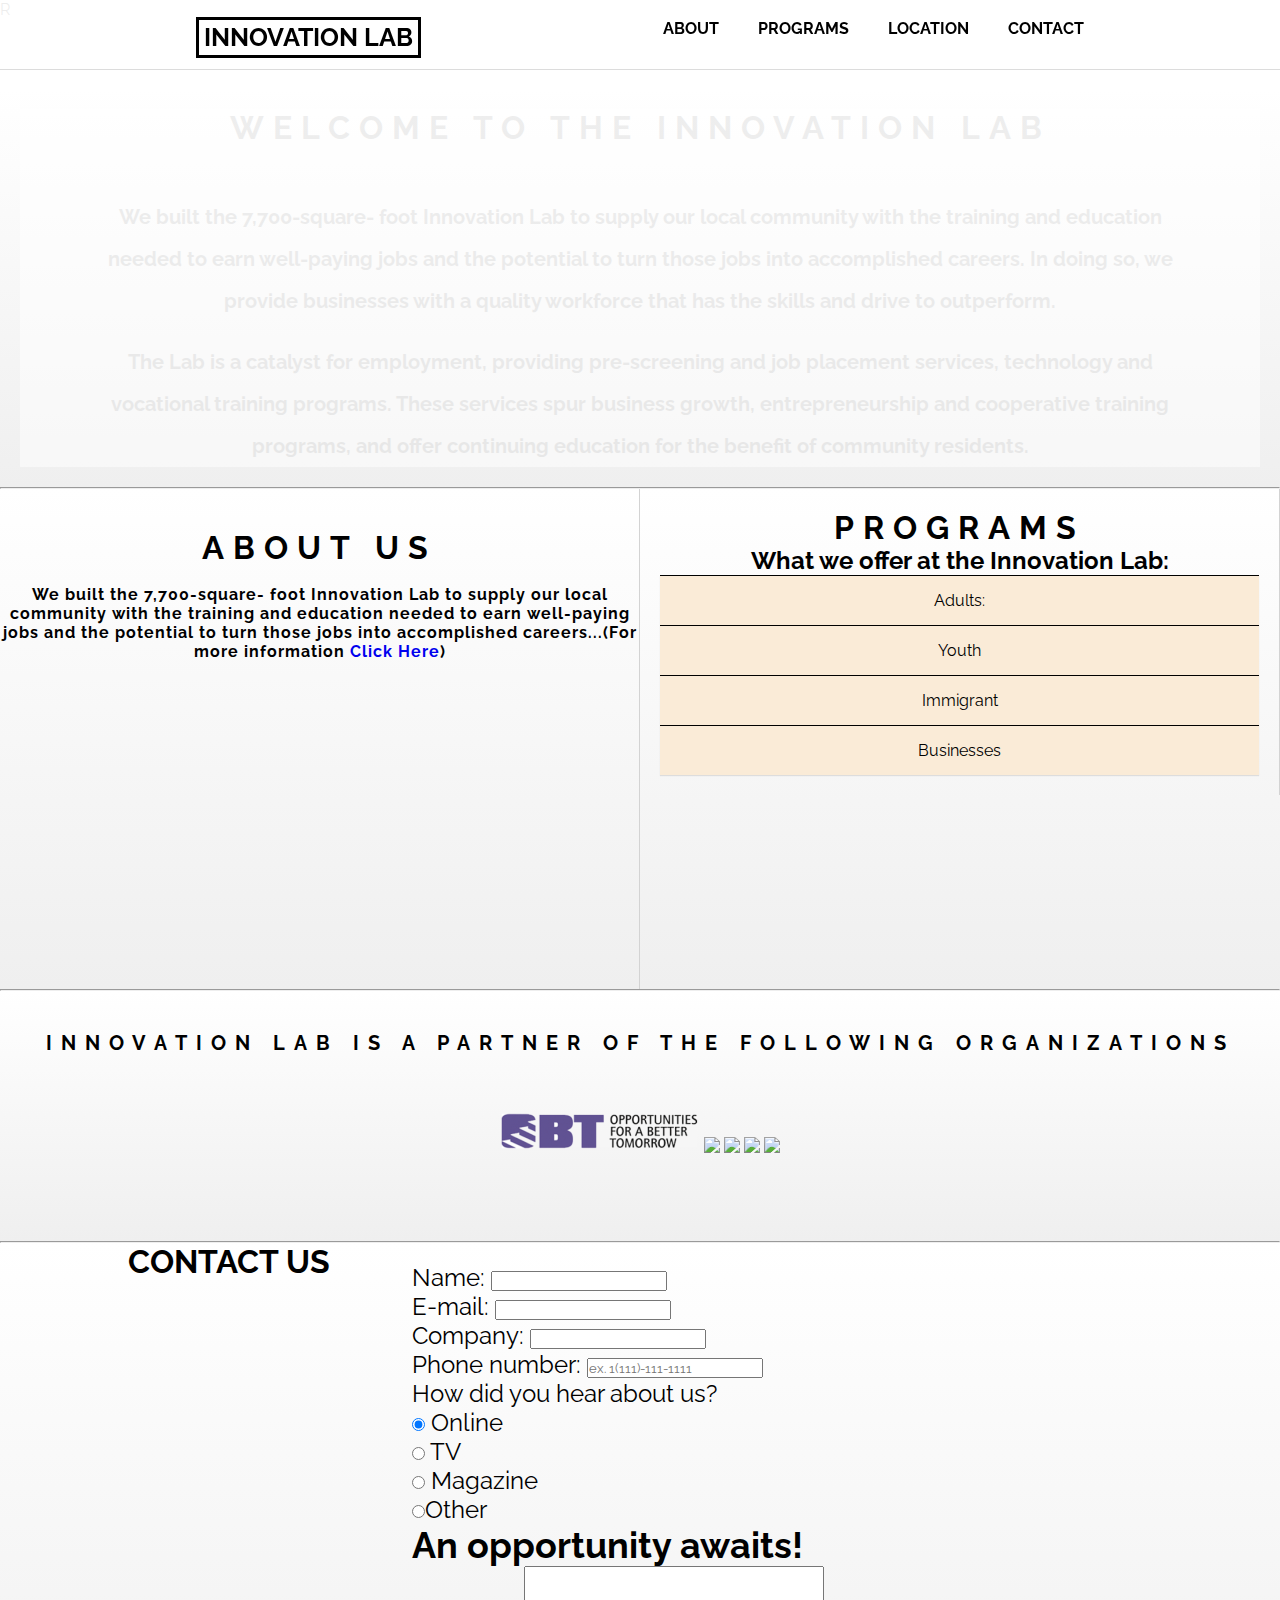
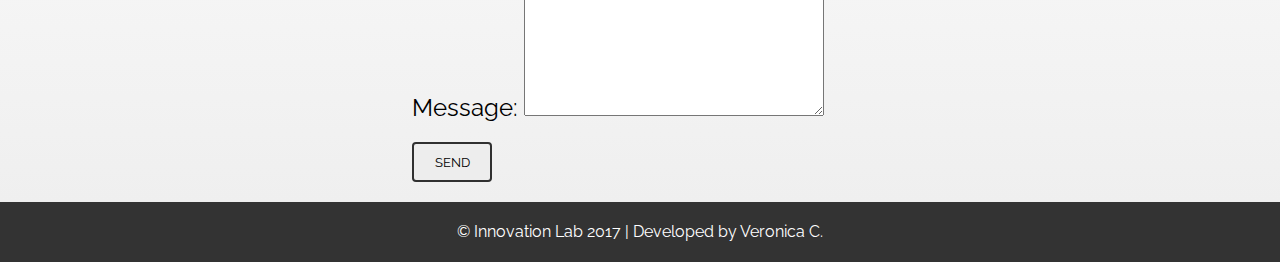
==== commit bcbad0d9: "Fix bug" ====
--- a/index.html
+++ b/index.html
@@ -2,8 +2,8 @@
 <html>
 <head>
   <meta charset="utf-8">
-    <meta http-equiv="X-UA-Compatible" content="IE=edge">
-    <meta name="viewport" content="width=device-width, initial-scale=1">
+  <meta http-equiv="X-UA-Compatible" content="IE=edge">
+  <meta name="viewport" content="width=device-width, initial-scale=1">
   <title>Innovation Lab</title>
   
   <link rel="stylesheet" type="text/css" href="css/navedit.css">
@@ -15,7 +15,7 @@
 	
 	<link rel="stylesheet" type="text/css" href="css/navedit.css">
 	<link rel="stylesheet" type="text/css" href="css/accordian.css">
-  	<link rel="stylesheet" type="text/css" href="css/style.css">
+  <link rel="stylesheet" type="text/css" href="css/style.css">
 	<script src="https://ajax.googleapis.com/ajax/libs/jquery/3.2.1/jquery.min.js"></script>
 	<link href="https://fonts.googleapis.com/css?family=Raleway" rel="stylesheet"> 
 	<link rel="shortcut icon" type="image/x-icon" href="images/icon2.jpg" />
@@ -60,7 +60,7 @@
       <div id="abt">
         <h1 id="align">About Us</h1>
         <br>
-        <h4>We built the 7,700-square- foot Innovation Lab to supply our local community with the training and education needed to earn well-paying jobs and the potential to turn those jobs into accomplished careers...(For more information <a href="#">Click Here</a>)</h4>
+        <h4>We built the 7,700-square- foot Innovation Lab to supply our local community with the training and education needed to earn well-paying jobs and the potential to turn those jobs into accomplished careers...(For more information <a href="about.html">Click Here</a>)</h4>
         <br>
         <!-- <h4>Our Partners:</h4>
         <br>
--- a/css/navedit.css
+++ b/css/navedit.css
@@ -1,6 +1,5 @@
 .main_h {
   position: fixed;
-  top: 0px;
   max-height: 70px;
   z-index: 999;
   width: 100%;
@@ -9,19 +8,25 @@
   overflow: visible;
   -webkit-transition: all 0.3s;
   transition: all 0.3s;
+<<<<<<< HEAD
+=======
   opacity: 0;
   top: -200px;
+>>>>>>> issue2
   padding-bottom: 6px;
   font-weight: bold;
   background-color: rgba(255, 255, 255, 0.93);
   opacity: 1;
   top: 0px;
   border-bottom: 1px solid gainsboro;
+<<<<<<< HEAD
+=======
 }
 @media only screen and (max-width: 766px) {
   .main_h {
     padding-top: 25px;
   }
+>>>>>>> issue2
 }
 
 .open-nav {
@@ -32,7 +37,10 @@
   -webkit-transform: rotate(-90deg);
 }
 
+<<<<<<< HEAD
+=======
 
+>>>>>>> issue2
 .logo {
   font-size: 25px;
   color: black;
@@ -45,20 +53,13 @@
   border: 3px solid;
     padding: 5px;
 }
-@media only screen and (max-width: 766px) {
-  .logo {
-    float: none;
-  }
-}
 
 nav {
   float: right;
   width: 60%;
 }
 @media only screen and (max-width: 766px) {
-  nav {
-    width: 100%;
-  }
+ 
 }
 nav ul {
   list-style: none;
@@ -67,26 +68,14 @@
   float: right;
 }
 @media only screen and (max-width: 766px) {
-  nav ul {
-    padding-top: 10px;
-    margin-bottom: 22px;
-    float: left;
-    text-align: center;
-    width: 100%;
-  }
+
 }
 nav ul li {
   display: inline-block;
   margin-left: 35px;
   line-height: 1.5;
 }
-@media only screen and (max-width: 766px) {
-  nav ul li {
-    width: 100%;
-    padding: 7px 0;
-    margin: 0;
-  }
-}
+
 nav ul a {
   color: black;
   text-transform: uppercase;
@@ -104,11 +93,6 @@
   -webkit-transition: all 200ms ease-in;
   -moz-transition: all 200ms ease-in;
   transition: all 200ms ease-in;
-}
-@media only screen and (max-width: 766px) {
-  .mobile-toggle {
-    display: block;
-  }
 }
 .mobile-toggle span {
   width: 30px;
--- a/css/accordian.css
+++ b/css/accordian.css
@@ -1,3 +1,7 @@
+* {
+  margin: 0;
+  padding: 0;
+}
 /* The Magic */
 .accordion:hover .accordion-item:hover .accordion-item-content,
 .accordion .accordion-item--default .accordion-item-content {
@@ -5,42 +9,82 @@
     padding-top: 10px;
     display: flex;
 }
-
-.accordion-item-content,
-.accordion:hover .accordion-item-content {
-    height: 0;
-    overflow: hidden;
-    transition: height .5s;
+*, *:before, *:after {
+  box-sizing: border-box;
 }
-
-/* Aesthetic */
-
-.accordion {
-    padding: 0;
-    margin: 60px auto;
-    width: 1100px;
+.accordion{
+	transform: translateZ(0);
+	box-shadow: 0 1px 1px rgba(0, 0, 0, 0.1);
+  background: #fff;
 }
-
+.accordion > .accordion-toggle{
+	position: absolute;
+	opacity: 0;
+	display: none;
+}
 .accordion .accordion-item {
 
   border-bottom: 1px solid #666;
   padding: 1em;
 }
-
-.accordion h1 {
-  margin: 0;
+.accordion > label{
+	position: relative;
+	display: block;
+	height: 50px;
+	line-height: 50px;
+	padding: 0 20px;
+	border-top: 1px solid black;
+	background: antiquewhite;
+	cursor: pointer;
 }
-
+.accordion section img {
+  position: relative;
+}
+.accordion > label:after {
+  content: '\f078';
+  position: absolute;
+  top: 0px;
+  right: 20px;
+  font-family: fontawesome;
+  transform: rotate(90deg);
+  transition: .3s transform;
+}
+.accordion > section{
+	height: 0;
+	transition: .3s all;
+	overflow: hidden;
+}
 .accordion p{
   padding-right: 32px;
 }
-
-@media only screen and (max-width: 768px) {
-  .accordion {
-    width: 700px;
-}
+.accordion > .accordion-toggle:checked ~ label:after{
+ transform: rotate(0deg);
 }
 
+.accordion > .accordion-toggle:checked ~ section{
+  height: 100%;
+}
+.accordion > section p {
+  margin: 15px 0;
+  padding: 0 20px;
+  line-height: 1.5;
+  text-align: -webkit-center;
+}
+.accordion p {
+  font-size: large;
+  font-weight: normal;
+}
+@font-face {
+  font-family: fontawesome;
+  src: url(../fonts/fontawesome.ttf);
+}
+section {
+  text-align: -webkit-center;
+}
+#programs {
+  width: 50%;
+  height:auto;
+}
 @media only screen and (max-width: 425px) {
   .accordion{
     width: 100%;
--- a/css/style.css
+++ b/css/style.css
@@ -285,43 +285,41 @@
 	z-index: 999;
 }
 
-/*Programs page*/
+/******Programs page******/
 #main{
 	margin-top: 80px;
-	padding-left: 30px;
-	padding-top: 30px;
-	margin-bottom: 40px;
+	margin-bottom: 80px;
+	padding-top: 30px;	
 	height: 708px;
 }
 
-.line{
+.title{
 	border-bottom: solid 3px;
 	display: table;
 	margin: 0;
 }
 h1.line{
-	margin-bottom: 50px;
+	padding: 30px;
+	background-color: #f2f2f2;
 }
 h1.line:hover{
 	cursor: pointer;
+	background-color: #e6e6e6;
 }
 .text{
-
-	margin-left: 60px;
-	min-height:500px;
-	line-height:1.618;
+	width: 100%;
+	padding-left: 20px;
 }
 .text p{
-	margin: 5px auto;
-	font-size:16px;
-	line-height:1.618;
-}
-
+margin-bottom: 20px;
+}
 .text img{
 	width: 300px;
 	margin-bottom: 25px;
 }
-
+h2.line{
+	margin-bottom: 10px;
+}
 .pics{
 	width: 300px;
 	float: right;
@@ -333,12 +331,13 @@
 }
 
 #categories{
-	width: 300px;
+	border-right: solid;
+
 }
 #youth, #immigrants, #businesses{
 	display: none;
 }
-
+/******END Programs page******/
 @media only screen and (max-width: 768px) {
 	.main_h {
 		padding-top: 25px;
@@ -349,9 +348,6 @@
 	#logo{
 		width: 140px;
 	}  
-	.logo {
-    	float: none;
-  	}   
   	nav {
     	width: 100%;
   	}
@@ -370,6 +366,14 @@
 	.mobile-toggle {
 		display: block;
 	}
+
+	/******Programs page******/
+	h1.line{
+		font-size: 25px;
+	}
+	#main{
+		height: 1020px;
+	}
 }
 @media only screen and (max-width: 425px) {
 	#center p{
--- a/css/navedit.css
+++ b/css/navedit.css
@@ -1,6 +1,5 @@
 .main_h {
   position: fixed;
-  top: 0px;
   max-height: 70px;
   z-index: 999;
   width: 100%;
@@ -9,19 +8,25 @@
   overflow: visible;
   -webkit-transition: all 0.3s;
   transition: all 0.3s;
+<<<<<<< HEAD
+=======
   opacity: 0;
   top: -200px;
+>>>>>>> issue2
   padding-bottom: 6px;
   font-weight: bold;
   background-color: rgba(255, 255, 255, 0.93);
   opacity: 1;
   top: 0px;
   border-bottom: 1px solid gainsboro;
+<<<<<<< HEAD
+=======
 }
 @media only screen and (max-width: 766px) {
   .main_h {
     padding-top: 25px;
   }
+>>>>>>> issue2
 }
 
 .open-nav {
@@ -32,7 +37,10 @@
   -webkit-transform: rotate(-90deg);
 }
 
+<<<<<<< HEAD
+=======
 
+>>>>>>> issue2
 .logo {
   font-size: 25px;
   color: black;
@@ -45,20 +53,13 @@
   border: 3px solid;
     padding: 5px;
 }
-@media only screen and (max-width: 766px) {
-  .logo {
-    float: none;
-  }
-}
 
 nav {
   float: right;
   width: 60%;
 }
 @media only screen and (max-width: 766px) {
-  nav {
-    width: 100%;
-  }
+ 
 }
 nav ul {
   list-style: none;
@@ -67,26 +68,14 @@
   float: right;
 }
 @media only screen and (max-width: 766px) {
-  nav ul {
-    padding-top: 10px;
-    margin-bottom: 22px;
-    float: left;
-    text-align: center;
-    width: 100%;
-  }
+
 }
 nav ul li {
   display: inline-block;
   margin-left: 35px;
   line-height: 1.5;
 }
-@media only screen and (max-width: 766px) {
-  nav ul li {
-    width: 100%;
-    padding: 7px 0;
-    margin: 0;
-  }
-}
+
 nav ul a {
   color: black;
   text-transform: uppercase;
@@ -104,11 +93,6 @@
   -webkit-transition: all 200ms ease-in;
   -moz-transition: all 200ms ease-in;
   transition: all 200ms ease-in;
-}
-@media only screen and (max-width: 766px) {
-  .mobile-toggle {
-    display: block;
-  }
 }
 .mobile-toggle span {
   width: 30px;
--- a/css/accordian.css
+++ b/css/accordian.css
@@ -1,3 +1,7 @@
+* {
+  margin: 0;
+  padding: 0;
+}
 /* The Magic */
 .accordion:hover .accordion-item:hover .accordion-item-content,
 .accordion .accordion-item--default .accordion-item-content {
@@ -5,42 +9,82 @@
     padding-top: 10px;
     display: flex;
 }
-
-.accordion-item-content,
-.accordion:hover .accordion-item-content {
-    height: 0;
-    overflow: hidden;
-    transition: height .5s;
+*, *:before, *:after {
+  box-sizing: border-box;
 }
-
-/* Aesthetic */
-
-.accordion {
-    padding: 0;
-    margin: 60px auto;
-    width: 1100px;
+.accordion{
+	transform: translateZ(0);
+	box-shadow: 0 1px 1px rgba(0, 0, 0, 0.1);
+  background: #fff;
 }
-
+.accordion > .accordion-toggle{
+	position: absolute;
+	opacity: 0;
+	display: none;
+}
 .accordion .accordion-item {
 
   border-bottom: 1px solid #666;
   padding: 1em;
 }
-
-.accordion h1 {
-  margin: 0;
+.accordion > label{
+	position: relative;
+	display: block;
+	height: 50px;
+	line-height: 50px;
+	padding: 0 20px;
+	border-top: 1px solid black;
+	background: antiquewhite;
+	cursor: pointer;
 }
-
+.accordion section img {
+  position: relative;
+}
+.accordion > label:after {
+  content: '\f078';
+  position: absolute;
+  top: 0px;
+  right: 20px;
+  font-family: fontawesome;
+  transform: rotate(90deg);
+  transition: .3s transform;
+}
+.accordion > section{
+	height: 0;
+	transition: .3s all;
+	overflow: hidden;
+}
 .accordion p{
   padding-right: 32px;
 }
-
-@media only screen and (max-width: 768px) {
-  .accordion {
-    width: 700px;
-}
+.accordion > .accordion-toggle:checked ~ label:after{
+ transform: rotate(0deg);
 }
 
+.accordion > .accordion-toggle:checked ~ section{
+  height: 100%;
+}
+.accordion > section p {
+  margin: 15px 0;
+  padding: 0 20px;
+  line-height: 1.5;
+  text-align: -webkit-center;
+}
+.accordion p {
+  font-size: large;
+  font-weight: normal;
+}
+@font-face {
+  font-family: fontawesome;
+  src: url(../fonts/fontawesome.ttf);
+}
+section {
+  text-align: -webkit-center;
+}
+#programs {
+  width: 50%;
+  height:auto;
+}
 @media only screen and (max-width: 425px) {
   .accordion{
     width: 100%;
--- a/css/style.css
+++ b/css/style.css
@@ -285,43 +285,41 @@
 	z-index: 999;
 }
 
-/*Programs page*/
+/******Programs page******/
 #main{
 	margin-top: 80px;
-	padding-left: 30px;
-	padding-top: 30px;
-	margin-bottom: 40px;
+	margin-bottom: 80px;
+	padding-top: 30px;	
 	height: 708px;
 }
 
-.line{
+.title{
 	border-bottom: solid 3px;
 	display: table;
 	margin: 0;
 }
 h1.line{
-	margin-bottom: 50px;
+	padding: 30px;
+	background-color: #f2f2f2;
 }
 h1.line:hover{
 	cursor: pointer;
+	background-color: #e6e6e6;
 }
 .text{
-
-	margin-left: 60px;
-	min-height:500px;
-	line-height:1.618;
+	width: 100%;
+	padding-left: 20px;
 }
 .text p{
-	margin: 5px auto;
-	font-size:16px;
-	line-height:1.618;
-}
-
+margin-bottom: 20px;
+}
 .text img{
 	width: 300px;
 	margin-bottom: 25px;
 }
-
+h2.line{
+	margin-bottom: 10px;
+}
 .pics{
 	width: 300px;
 	float: right;
@@ -333,12 +331,13 @@
 }
 
 #categories{
-	width: 300px;
+	border-right: solid;
+
 }
 #youth, #immigrants, #businesses{
 	display: none;
 }
-
+/******END Programs page******/
 @media only screen and (max-width: 768px) {
 	.main_h {
 		padding-top: 25px;
@@ -349,9 +348,6 @@
 	#logo{
 		width: 140px;
 	}  
-	.logo {
-    	float: none;
-  	}   
   	nav {
     	width: 100%;
   	}
@@ -370,6 +366,14 @@
 	.mobile-toggle {
 		display: block;
 	}
+
+	/******Programs page******/
+	h1.line{
+		font-size: 25px;
+	}
+	#main{
+		height: 1020px;
+	}
 }
 @media only screen and (max-width: 425px) {
 	#center p{
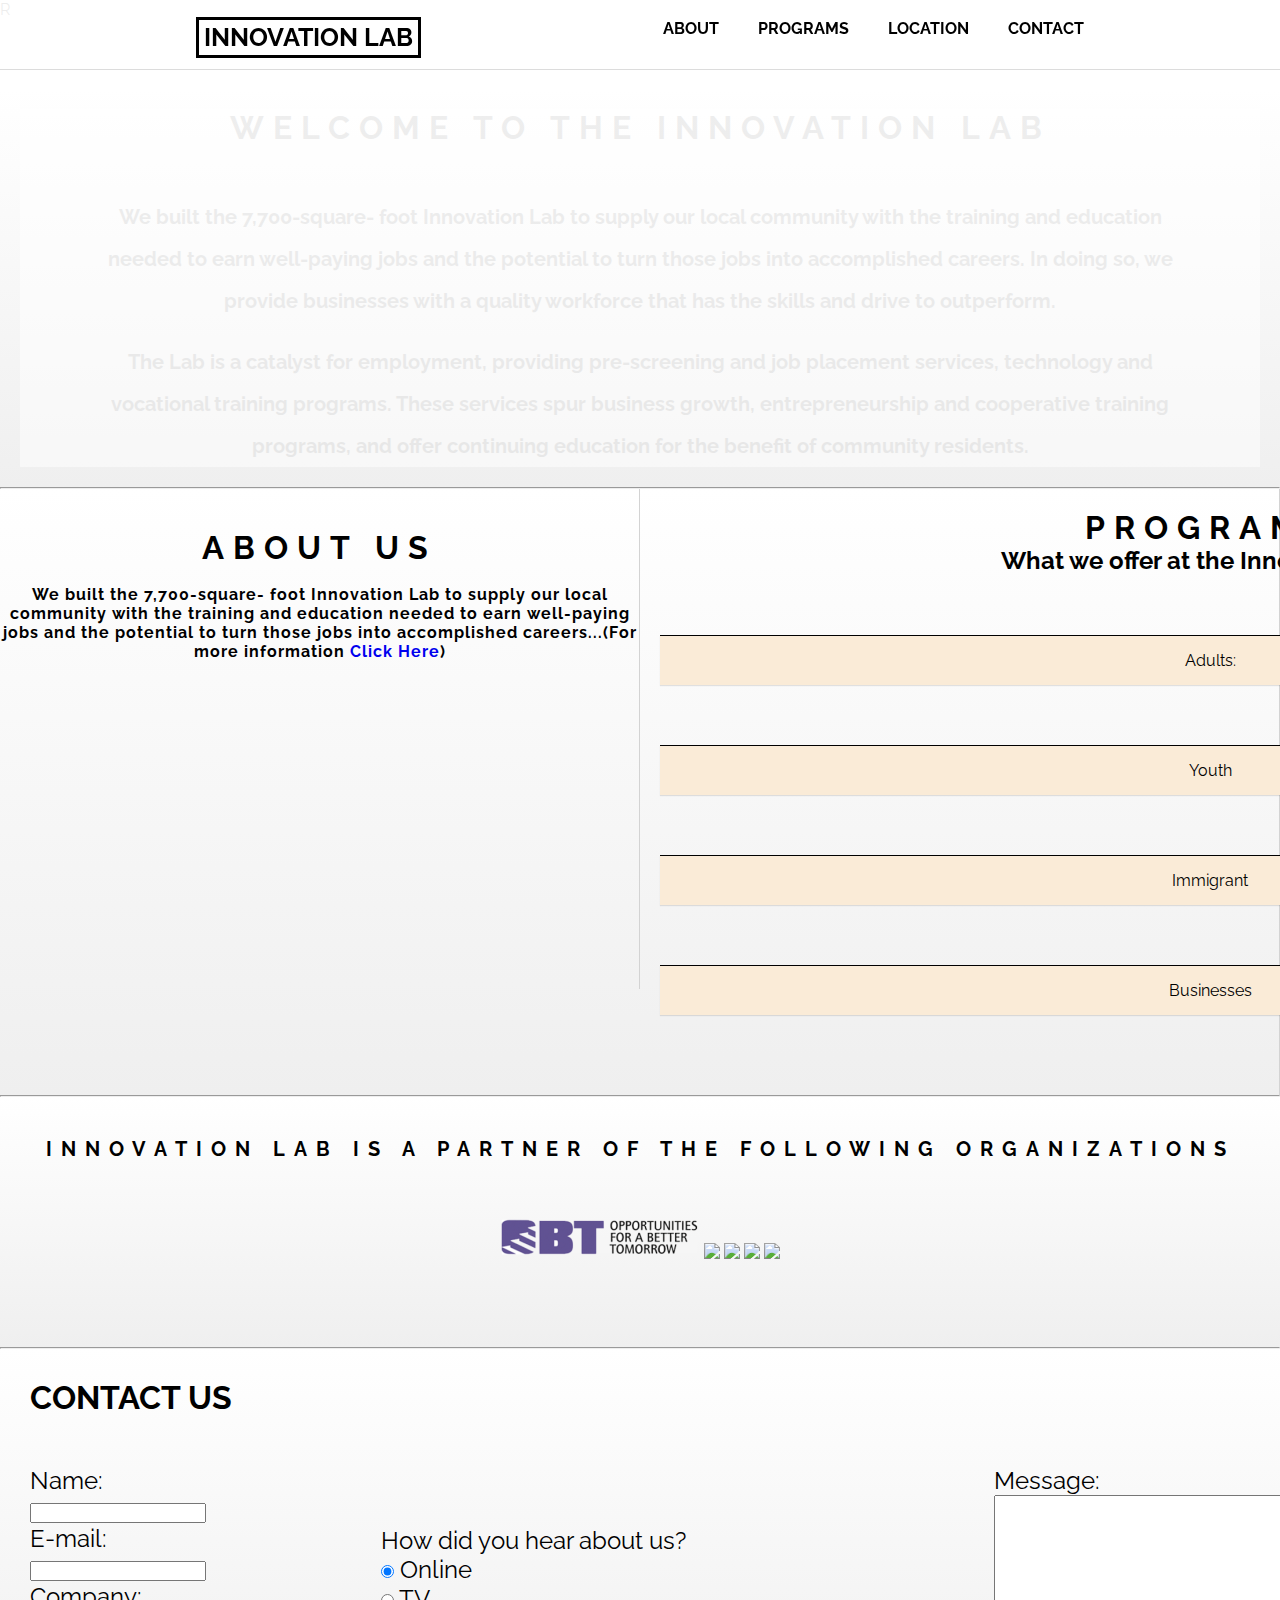
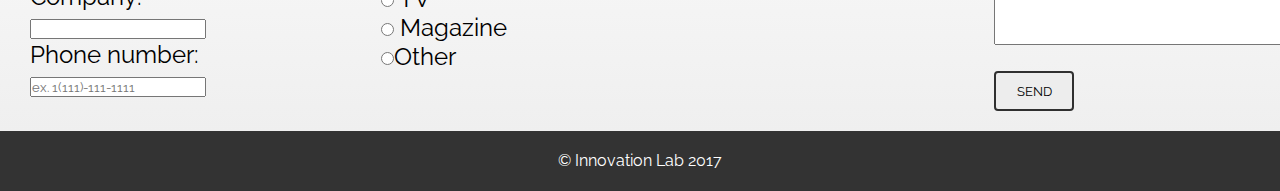
==== commit a1a74108: "Bernardo issues" ====
--- a/index.html
+++ b/index.html
@@ -8,6 +8,7 @@
   
   <link rel="stylesheet" type="text/css" href="css/navedit.css">
   <link rel="stylesheet" type="text/css" href="css/accordian.css">
+  <link rel="stylesheet" type="text/css" href="css/accordian2.css">
   <link rel="stylesheet" type="text/css" href="css/style.css">
   <script src="https://ajax.googleapis.com/ajax/libs/jquery/3.2.1/jquery.min.js"></script>
   <link href="https://fonts.googleapis.com/css?family=Raleway" rel="stylesheet">
@@ -151,6 +152,7 @@
       <div id="contact">
         <div id="left">
           <form>
+          <div id="info">
             Name: <input type="text" name="">
             <br>
             E-mail: <input type="e-mail" name="">
@@ -158,23 +160,29 @@
             Company: <input type="text" name="">
             <br>
             <label for="#phone-input">Phone number: <input id="phone-input" type="tel" value="" name="PhoneIn" aria-label="Please enter your phone number" placeholder="ex. 1(111)-111-1111"></label>
-            <br>
+            </div>
+            <br>
+            <div id="listen">
             How did you hear about us?
             <br>
             <input type="radio" checked> Online<br>
             <input type="radio"> TV<br>
             <input type="radio"> Magazine<br>
             <input type="radio">Other
-          
-            <h2>An opportunity awaits!</h2>
-            Message: <textarea></textarea>
+            </div>
+            <br>
+            <div id="message">
+             Message: <br>
+            <textarea></textarea>
+
           <br>
           <button>SEND</button>
-        </div>
-      </div>
-    </div>
-  </div>
-  <footer>&copy; Innovation Lab 2017 | Developed by Veronica C.</footer>
+          </div>
+        </div>
+      </div>
+    </div>
+  </div>
+  <footer>&copy; Innovation Lab 2017 </footer>
 </div>
 
 <script>
--- a/css/navedit.css
+++ b/css/navedit.css
@@ -3,30 +3,15 @@
   max-height: 70px;
   z-index: 999;
   width: 100%;
-  padding-top: 17px;
+  padding: 17px 0 6px;
   background: hidden;
   overflow: visible;
   -webkit-transition: all 0.3s;
   transition: all 0.3s;
-<<<<<<< HEAD
-=======
-  opacity: 0;
-  top: -200px;
->>>>>>> issue2
-  padding-bottom: 6px;
   font-weight: bold;
-  background-color: rgba(255, 255, 255, 0.93);
-  opacity: 1;
+  background-color: rgba(255, 255, 255, 1);
   top: 0px;
   border-bottom: 1px solid gainsboro;
-<<<<<<< HEAD
-=======
-}
-@media only screen and (max-width: 766px) {
-  .main_h {
-    padding-top: 25px;
-  }
->>>>>>> issue2
 }
 
 .open-nav {
@@ -37,10 +22,6 @@
   -webkit-transform: rotate(-90deg);
 }
 
-<<<<<<< HEAD
-=======
-
->>>>>>> issue2
 .logo {
   font-size: 25px;
   color: black;
@@ -58,17 +39,11 @@
   float: right;
   width: 60%;
 }
-@media only screen and (max-width: 766px) {
- 
-}
 nav ul {
   list-style: none;
   overflow: hidden;
   text-align: right;
   float: right;
-}
-@media only screen and (max-width: 766px) {
-
 }
 nav ul li {
   display: inline-block;
@@ -120,8 +95,14 @@
 }
 
 
-
 #tall{
   height: 2000px;
   background-color: lavenderblush;
 }
+
+
+@media only screen and (max-width: 766px) {
+  .main_h {
+    padding-top: 25px;
+  }
+}--- a/css/accordian.css
+++ b/css/accordian.css
@@ -1,92 +1,45 @@
-* {
-  margin: 0;
-  padding: 0;
-}
-/* The Magic */
 .accordion:hover .accordion-item:hover .accordion-item-content,
 .accordion .accordion-item--default .accordion-item-content {
-    height: 240px;
-    padding-top: 10px;
-    display: flex;
+   height: 340px;
+   padding-top: 30px;
+   display: flex;
 }
-*, *:before, *:after {
-  box-sizing: border-box;
+
+.accordion-item-content,
+.accordion:hover .accordion-item-content {
+   height: 0;
+   overflow: hidden;
+   transition: height .5s;
 }
-.accordion{
-	transform: translateZ(0);
-	box-shadow: 0 1px 1px rgba(0, 0, 0, 0.1);
-  background: #fff;
+
+.accordion {
+   padding: 0;
+   margin: 60px auto;
+   width: 1100px;
 }
-.accordion > .accordion-toggle{
-	position: absolute;
-	opacity: 0;
-	display: none;
-}
+
 .accordion .accordion-item {
 
-  border-bottom: 1px solid #666;
-  padding: 1em;
-}
-.accordion > label{
-	position: relative;
-	display: block;
-	height: 50px;
-	line-height: 50px;
-	padding: 0 20px;
-	border-top: 1px solid black;
-	background: antiquewhite;
-	cursor: pointer;
-}
-.accordion section img {
-  position: relative;
-}
-.accordion > label:after {
-  content: '\f078';
-  position: absolute;
-  top: 0px;
-  right: 20px;
-  font-family: fontawesome;
-  transform: rotate(90deg);
-  transition: .3s transform;
-}
-.accordion > section{
-	height: 0;
-	transition: .3s all;
-	overflow: hidden;
-}
-.accordion p{
-  padding-right: 32px;
-}
-.accordion > .accordion-toggle:checked ~ label:after{
- transform: rotate(0deg);
+ border-bottom: 1px solid #666;
+ padding: 1em;
 }
 
-.accordion > .accordion-toggle:checked ~ section{
-  height: 100%;
+.accordion h1 {
+ margin: 0;
 }
-.accordion > section p {
-  margin: 15px 0;
-  padding: 0 20px;
-  line-height: 1.5;
-  text-align: -webkit-center;
+
+.accordion p{
+ padding-right: 32px;
 }
-.accordion p {
-  font-size: large;
-  font-weight: normal;
+
+@media only screen and (max-width: 768px) {
+ .accordion {
+   width: 700px;
 }
-@font-face {
-  font-family: fontawesome;
-  src: url(../fonts/fontawesome.ttf);
 }
-section {
-  text-align: -webkit-center;
-}
-#programs {
-  width: 50%;
-  height:auto;
-}
+
 @media only screen and (max-width: 425px) {
-  .accordion{
-    width: 100%;
-  }
-}
+ .accordion{
+   width: 100%;
+ }
+}--- a/css/accordian2.css
+++ b/css/accordian2.css
@@ -0,0 +1,96 @@
+*, *:before, *:after {
+  box-sizing: border-box;  margin: 0;
+  padding: 0;
+}
+
+@font-face {
+  font-family: fontawesome;
+  src: url(../fonts/fontawesome.ttf);
+}
+/* The Magic */
+.accordion{
+  transform: translateZ(0);
+  box-shadow: 0 1px 1px rgba(0, 0, 0, 0.1);
+  background: #fff;
+}
+
+.accordion:hover .accordion-item:hover .accordion-item-content,
+.accordion .accordion-item--default .accordion-item-content {
+    height: 240px;
+    padding-top: 10px;
+    display: flex;
+}
+
+.accordion > .accordion-toggle{
+	position: absolute;
+	opacity: 0;
+	display: none;
+}
+.accordion .accordion-item {
+
+  border-bottom: 1px solid #666;
+  padding: 1em;
+}
+.accordion > label{
+	position: relative;
+	display: block;
+	height: 50px;
+	line-height: 50px;
+	padding: 0 20px;
+	border-top: 1px solid black;
+	background: antiquewhite;
+	cursor: pointer;
+}
+.accordion > section{
+  height: 0;
+  transition: .3s all;
+  overflow: hidden;
+}
+.accordion section img {
+  position: relative;
+}
+.accordion > label:after {
+  content: '\f078';
+  position: absolute;
+  top: 0px;
+  right: 20px;
+  font-family: fontawesome;
+  transform: rotate(90deg);
+  transition: .3s transform;
+}
+
+.accordion p{
+  padding-right: 32px;
+}
+.accordion > .accordion-toggle:checked ~ label:after{
+ transform: rotate(0deg);
+}
+
+.accordion > .accordion-toggle:checked ~ section{
+  height: 100%;
+}
+
+.accordion > section p {
+  margin: 15px 0;
+  padding: 0 20px;
+  line-height: 1.5;
+  text-align: -webkit-center;
+}
+.accordion p {
+  font-size: large;
+  font-weight: normal;
+}
+
+section {
+  text-align: -webkit-center;
+}
+#programs {
+  width: 50%;
+  height:auto;
+}
+
+@media only screen and (max-width: 425px) {
+  .accordion{
+    width: 100%;
+  }
+}
--- a/css/style.css
+++ b/css/style.css
@@ -223,7 +223,27 @@
 #contact{
 	width: 80%;
 	margin: auto;
-	display: flex;
+	display: inline-block;
+}
+#contact h1{
+	margin: 30px;
+}
+#info {
+	display: -webkit-inline-box;
+	margin-right:35%;
+	margin-left:30px;
+	width:50%;
+}
+form {
+	display: -webkit-inline-box;
+}
+#listen {
+	display: -webkit-box;
+	width: 100%;
+	margin:auto;
+}
+#message {
+	margin:inherit;
 }
 textarea{
 	height: 150px;
@@ -300,11 +320,17 @@
 }
 h1.line{
 	padding: 30px;
-	background-color: #f2f2f2;
 }
 h1.line:hover{
 	cursor: pointer;
 	background-color: #e6e6e6;
+}
+.current{
+	color: white;
+	background-color: black;
+}
+h1.current:hover{
+background-color: black;
 }
 .text{
 	width: 100%;
@@ -331,7 +357,8 @@
 }
 
 #categories{
-	border-right: solid;
+	border-right: solid 4px;
+	height: 100vh;
 
 }
 #youth, #immigrants, #businesses{
@@ -369,10 +396,17 @@
 
 	/******Programs page******/
 	h1.line{
-		font-size: 25px;
+		font-size: 22px;
+		padding: 25px;
 	}
 	#main{
 		height: 1020px;
+	}
+	.pics, .text img{
+		width: 200px;
+	}
+	.text p{
+		font-size: 18px;
 	}
 }
 @media only screen and (max-width: 425px) {
@@ -384,5 +418,4 @@
 		width: 300px;
 		left: 50px
 	}
-}
-
+}--- a/css/navedit.css
+++ b/css/navedit.css
@@ -3,30 +3,15 @@
   max-height: 70px;
   z-index: 999;
   width: 100%;
-  padding-top: 17px;
+  padding: 17px 0 6px;
   background: hidden;
   overflow: visible;
   -webkit-transition: all 0.3s;
   transition: all 0.3s;
-<<<<<<< HEAD
-=======
-  opacity: 0;
-  top: -200px;
->>>>>>> issue2
-  padding-bottom: 6px;
   font-weight: bold;
-  background-color: rgba(255, 255, 255, 0.93);
-  opacity: 1;
+  background-color: rgba(255, 255, 255, 1);
   top: 0px;
   border-bottom: 1px solid gainsboro;
-<<<<<<< HEAD
-=======
-}
-@media only screen and (max-width: 766px) {
-  .main_h {
-    padding-top: 25px;
-  }
->>>>>>> issue2
 }
 
 .open-nav {
@@ -37,10 +22,6 @@
   -webkit-transform: rotate(-90deg);
 }
 
-<<<<<<< HEAD
-=======
-
->>>>>>> issue2
 .logo {
   font-size: 25px;
   color: black;
@@ -58,17 +39,11 @@
   float: right;
   width: 60%;
 }
-@media only screen and (max-width: 766px) {
- 
-}
 nav ul {
   list-style: none;
   overflow: hidden;
   text-align: right;
   float: right;
-}
-@media only screen and (max-width: 766px) {
-
 }
 nav ul li {
   display: inline-block;
@@ -120,8 +95,14 @@
 }
 
 
-
 #tall{
   height: 2000px;
   background-color: lavenderblush;
 }
+
+
+@media only screen and (max-width: 766px) {
+  .main_h {
+    padding-top: 25px;
+  }
+}--- a/css/accordian.css
+++ b/css/accordian.css
@@ -1,92 +1,45 @@
-* {
-  margin: 0;
-  padding: 0;
-}
-/* The Magic */
 .accordion:hover .accordion-item:hover .accordion-item-content,
 .accordion .accordion-item--default .accordion-item-content {
-    height: 240px;
-    padding-top: 10px;
-    display: flex;
+   height: 340px;
+   padding-top: 30px;
+   display: flex;
 }
-*, *:before, *:after {
-  box-sizing: border-box;
+
+.accordion-item-content,
+.accordion:hover .accordion-item-content {
+   height: 0;
+   overflow: hidden;
+   transition: height .5s;
 }
-.accordion{
-	transform: translateZ(0);
-	box-shadow: 0 1px 1px rgba(0, 0, 0, 0.1);
-  background: #fff;
+
+.accordion {
+   padding: 0;
+   margin: 60px auto;
+   width: 1100px;
 }
-.accordion > .accordion-toggle{
-	position: absolute;
-	opacity: 0;
-	display: none;
-}
+
 .accordion .accordion-item {
 
-  border-bottom: 1px solid #666;
-  padding: 1em;
-}
-.accordion > label{
-	position: relative;
-	display: block;
-	height: 50px;
-	line-height: 50px;
-	padding: 0 20px;
-	border-top: 1px solid black;
-	background: antiquewhite;
-	cursor: pointer;
-}
-.accordion section img {
-  position: relative;
-}
-.accordion > label:after {
-  content: '\f078';
-  position: absolute;
-  top: 0px;
-  right: 20px;
-  font-family: fontawesome;
-  transform: rotate(90deg);
-  transition: .3s transform;
-}
-.accordion > section{
-	height: 0;
-	transition: .3s all;
-	overflow: hidden;
-}
-.accordion p{
-  padding-right: 32px;
-}
-.accordion > .accordion-toggle:checked ~ label:after{
- transform: rotate(0deg);
+ border-bottom: 1px solid #666;
+ padding: 1em;
 }
 
-.accordion > .accordion-toggle:checked ~ section{
-  height: 100%;
+.accordion h1 {
+ margin: 0;
 }
-.accordion > section p {
-  margin: 15px 0;
-  padding: 0 20px;
-  line-height: 1.5;
-  text-align: -webkit-center;
+
+.accordion p{
+ padding-right: 32px;
 }
-.accordion p {
-  font-size: large;
-  font-weight: normal;
+
+@media only screen and (max-width: 768px) {
+ .accordion {
+   width: 700px;
 }
-@font-face {
-  font-family: fontawesome;
-  src: url(../fonts/fontawesome.ttf);
 }
-section {
-  text-align: -webkit-center;
-}
-#programs {
-  width: 50%;
-  height:auto;
-}
+
 @media only screen and (max-width: 425px) {
-  .accordion{
-    width: 100%;
-  }
-}
+ .accordion{
+   width: 100%;
+ }
+}--- a/css/style.css
+++ b/css/style.css
@@ -223,7 +223,27 @@
 #contact{
 	width: 80%;
 	margin: auto;
-	display: flex;
+	display: inline-block;
+}
+#contact h1{
+	margin: 30px;
+}
+#info {
+	display: -webkit-inline-box;
+	margin-right:35%;
+	margin-left:30px;
+	width:50%;
+}
+form {
+	display: -webkit-inline-box;
+}
+#listen {
+	display: -webkit-box;
+	width: 100%;
+	margin:auto;
+}
+#message {
+	margin:inherit;
 }
 textarea{
 	height: 150px;
@@ -300,11 +320,17 @@
 }
 h1.line{
 	padding: 30px;
-	background-color: #f2f2f2;
 }
 h1.line:hover{
 	cursor: pointer;
 	background-color: #e6e6e6;
+}
+.current{
+	color: white;
+	background-color: black;
+}
+h1.current:hover{
+background-color: black;
 }
 .text{
 	width: 100%;
@@ -331,7 +357,8 @@
 }
 
 #categories{
-	border-right: solid;
+	border-right: solid 4px;
+	height: 100vh;
 
 }
 #youth, #immigrants, #businesses{
@@ -369,10 +396,17 @@
 
 	/******Programs page******/
 	h1.line{
-		font-size: 25px;
+		font-size: 22px;
+		padding: 25px;
 	}
 	#main{
 		height: 1020px;
+	}
+	.pics, .text img{
+		width: 200px;
+	}
+	.text p{
+		font-size: 18px;
 	}
 }
 @media only screen and (max-width: 425px) {
@@ -384,5 +418,4 @@
 		width: 300px;
 		left: 50px
 	}
-}
-
+}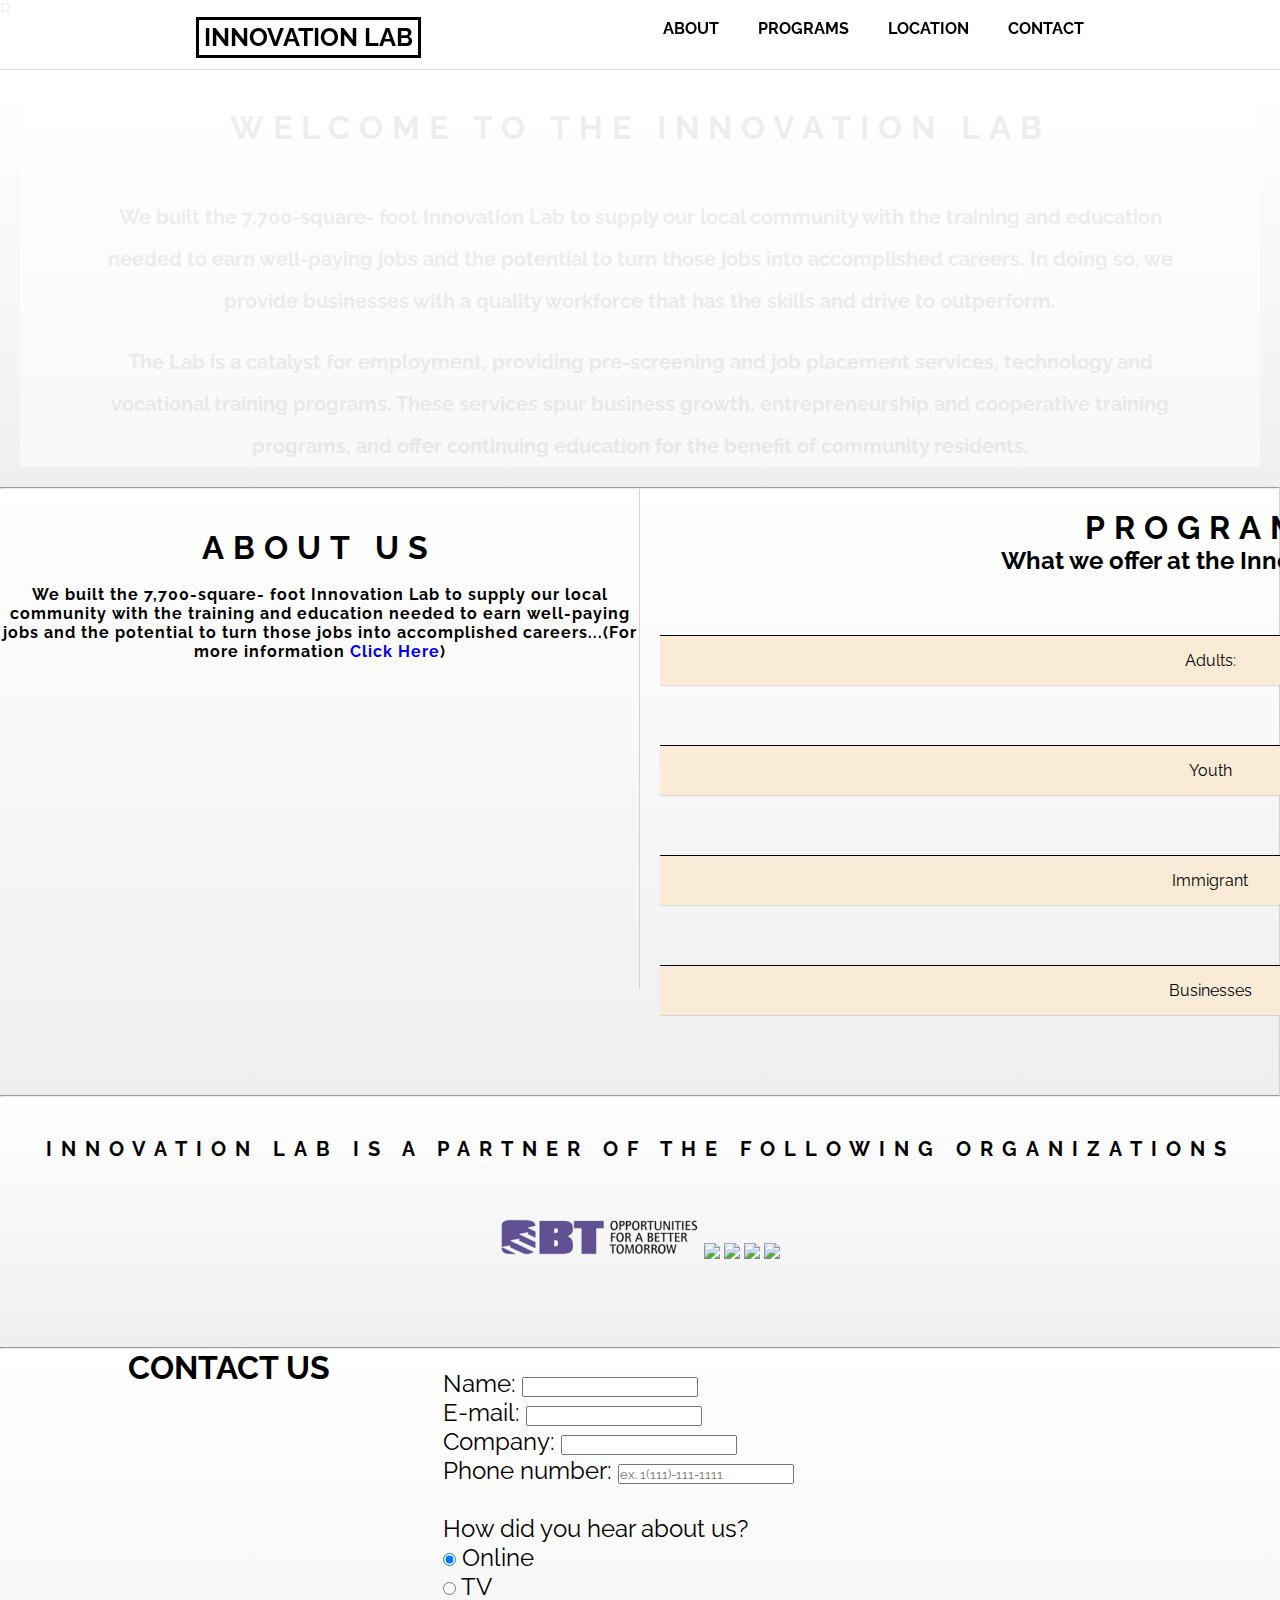
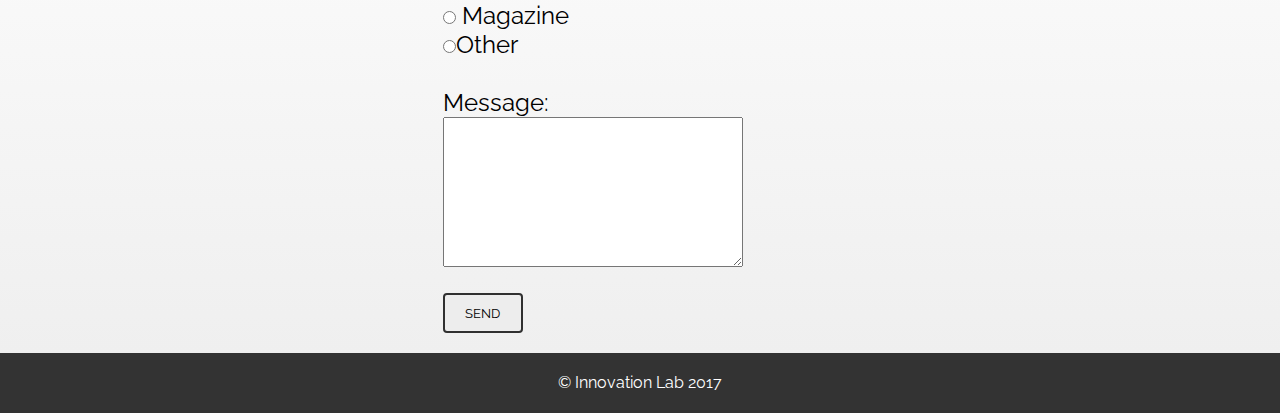
==== commit 0ef06ebb: "Repeat" ====
--- a/index.html
+++ b/index.html
@@ -12,7 +12,6 @@
   <link rel="stylesheet" type="text/css" href="css/style.css">
   <script src="https://ajax.googleapis.com/ajax/libs/jquery/3.2.1/jquery.min.js"></script>
   <link href="https://fonts.googleapis.com/css?family=Raleway" rel="stylesheet">
-	<title>Innovation Lab</title>
 	
 	<link rel="stylesheet" type="text/css" href="css/navedit.css">
 	<link rel="stylesheet" type="text/css" href="css/accordian.css">
--- a/css/accordian.css
+++ b/css/accordian.css
@@ -1,45 +1,48 @@
+/* The Magic */
 .accordion:hover .accordion-item:hover .accordion-item-content,
 .accordion .accordion-item--default .accordion-item-content {
-   height: 340px;
-   padding-top: 30px;
-   display: flex;
+    height: 240px;
+    padding-top: 20px;
+    display: flex;
 }
 
 .accordion-item-content,
 .accordion:hover .accordion-item-content {
-   height: 0;
-   overflow: hidden;
-   transition: height .5s;
+    height: 0;
+    overflow: hidden;
+    transition: height .5s;
 }
 
+/* Aesthetic */
+
 .accordion {
-   padding: 0;
-   margin: 60px auto;
-   width: 1100px;
+    padding: 0;
+    margin: 60px auto;
+    width: 1100px;
 }
 
 .accordion .accordion-item {
 
- border-bottom: 1px solid #666;
- padding: 1em;
+  border-bottom: 1px solid #666;
+  padding: 1em;
 }
 
 .accordion h1 {
- margin: 0;
+  margin: 0;
 }
 
 .accordion p{
- padding-right: 32px;
+  padding-right: 32px;
 }
 
 @media only screen and (max-width: 768px) {
- .accordion {
-   width: 700px;
+  .accordion {
+    width: 700px;
 }
 }
 
 @media only screen and (max-width: 425px) {
- .accordion{
-   width: 100%;
- }
-}+  .accordion{
+    width: 100%;
+  }
+}
--- a/css/style.css
+++ b/css/style.css
@@ -223,27 +223,7 @@
 #contact{
 	width: 80%;
 	margin: auto;
-	display: inline-block;
-}
-#contact h1{
-	margin: 30px;
-}
-#info {
-	display: -webkit-inline-box;
-	margin-right:35%;
-	margin-left:30px;
-	width:50%;
-}
-form {
-	display: -webkit-inline-box;
-}
-#listen {
-	display: -webkit-box;
-	width: 100%;
-	margin:auto;
-}
-#message {
-	margin:inherit;
+	display: flex;
 }
 textarea{
 	height: 150px;
@@ -307,14 +287,11 @@
 
 /******Programs page******/
 #main{
-	margin-top: 80px;
-	margin-bottom: 80px;
-	padding-top: 30px;	
-	height: 708px;
+	padding-top: 110px;
 }
 
 .title{
-	border-bottom: solid 3px;
+	border-bottom: solid 3px #1A81CB;
 	display: table;
 	margin: 0;
 }
@@ -327,10 +304,10 @@
 }
 .current{
 	color: white;
-	background-color: black;
+	background-color: #1A81CB;
 }
 h1.current:hover{
-background-color: black;
+background-color: #1A81CB;
 }
 .text{
 	width: 100%;
@@ -357,9 +334,8 @@
 }
 
 #categories{
-	border-right: solid 4px;
-	height: 100vh;
-
+	border-right: solid 4px #1A81CB;
+	height: 500px;
 }
 #youth, #immigrants, #businesses{
 	display: none;
@@ -399,8 +375,8 @@
 		font-size: 22px;
 		padding: 25px;
 	}
-	#main{
-		height: 1020px;
+	#categories{
+		height: 628px;
 	}
 	.pics, .text img{
 		width: 200px;
@@ -418,4 +394,24 @@
 		width: 300px;
 		left: 50px
 	}
+	/******Programs page******/
+	#main{
+		height: 100vh;
+	}
+	.stuff{
+		display: inherit;
+	}
+	#categories{
+		display: flex;
+		width: 880px;
+		height: initial;
+		margin: 0 auto 50px;
+	}
+	h1.line{
+		font-size: 15px;
+		padding: 10px;
+	}
+	.text img{
+		width: 150px;
+	}	
 }--- a/css/accordian.css
+++ b/css/accordian.css
@@ -1,45 +1,48 @@
+/* The Magic */
 .accordion:hover .accordion-item:hover .accordion-item-content,
 .accordion .accordion-item--default .accordion-item-content {
-   height: 340px;
-   padding-top: 30px;
-   display: flex;
+    height: 240px;
+    padding-top: 20px;
+    display: flex;
 }
 
 .accordion-item-content,
 .accordion:hover .accordion-item-content {
-   height: 0;
-   overflow: hidden;
-   transition: height .5s;
+    height: 0;
+    overflow: hidden;
+    transition: height .5s;
 }
 
+/* Aesthetic */
+
 .accordion {
-   padding: 0;
-   margin: 60px auto;
-   width: 1100px;
+    padding: 0;
+    margin: 60px auto;
+    width: 1100px;
 }
 
 .accordion .accordion-item {
 
- border-bottom: 1px solid #666;
- padding: 1em;
+  border-bottom: 1px solid #666;
+  padding: 1em;
 }
 
 .accordion h1 {
- margin: 0;
+  margin: 0;
 }
 
 .accordion p{
- padding-right: 32px;
+  padding-right: 32px;
 }
 
 @media only screen and (max-width: 768px) {
- .accordion {
-   width: 700px;
+  .accordion {
+    width: 700px;
 }
 }
 
 @media only screen and (max-width: 425px) {
- .accordion{
-   width: 100%;
- }
-}+  .accordion{
+    width: 100%;
+  }
+}
--- a/css/style.css
+++ b/css/style.css
@@ -223,27 +223,7 @@
 #contact{
 	width: 80%;
 	margin: auto;
-	display: inline-block;
-}
-#contact h1{
-	margin: 30px;
-}
-#info {
-	display: -webkit-inline-box;
-	margin-right:35%;
-	margin-left:30px;
-	width:50%;
-}
-form {
-	display: -webkit-inline-box;
-}
-#listen {
-	display: -webkit-box;
-	width: 100%;
-	margin:auto;
-}
-#message {
-	margin:inherit;
+	display: flex;
 }
 textarea{
 	height: 150px;
@@ -307,14 +287,11 @@
 
 /******Programs page******/
 #main{
-	margin-top: 80px;
-	margin-bottom: 80px;
-	padding-top: 30px;	
-	height: 708px;
+	padding-top: 110px;
 }
 
 .title{
-	border-bottom: solid 3px;
+	border-bottom: solid 3px #1A81CB;
 	display: table;
 	margin: 0;
 }
@@ -327,10 +304,10 @@
 }
 .current{
 	color: white;
-	background-color: black;
+	background-color: #1A81CB;
 }
 h1.current:hover{
-background-color: black;
+background-color: #1A81CB;
 }
 .text{
 	width: 100%;
@@ -357,9 +334,8 @@
 }
 
 #categories{
-	border-right: solid 4px;
-	height: 100vh;
-
+	border-right: solid 4px #1A81CB;
+	height: 500px;
 }
 #youth, #immigrants, #businesses{
 	display: none;
@@ -399,8 +375,8 @@
 		font-size: 22px;
 		padding: 25px;
 	}
-	#main{
-		height: 1020px;
+	#categories{
+		height: 628px;
 	}
 	.pics, .text img{
 		width: 200px;
@@ -418,4 +394,24 @@
 		width: 300px;
 		left: 50px
 	}
+	/******Programs page******/
+	#main{
+		height: 100vh;
+	}
+	.stuff{
+		display: inherit;
+	}
+	#categories{
+		display: flex;
+		width: 880px;
+		height: initial;
+		margin: 0 auto 50px;
+	}
+	h1.line{
+		font-size: 15px;
+		padding: 10px;
+	}
+	.text img{
+		width: 150px;
+	}	
 }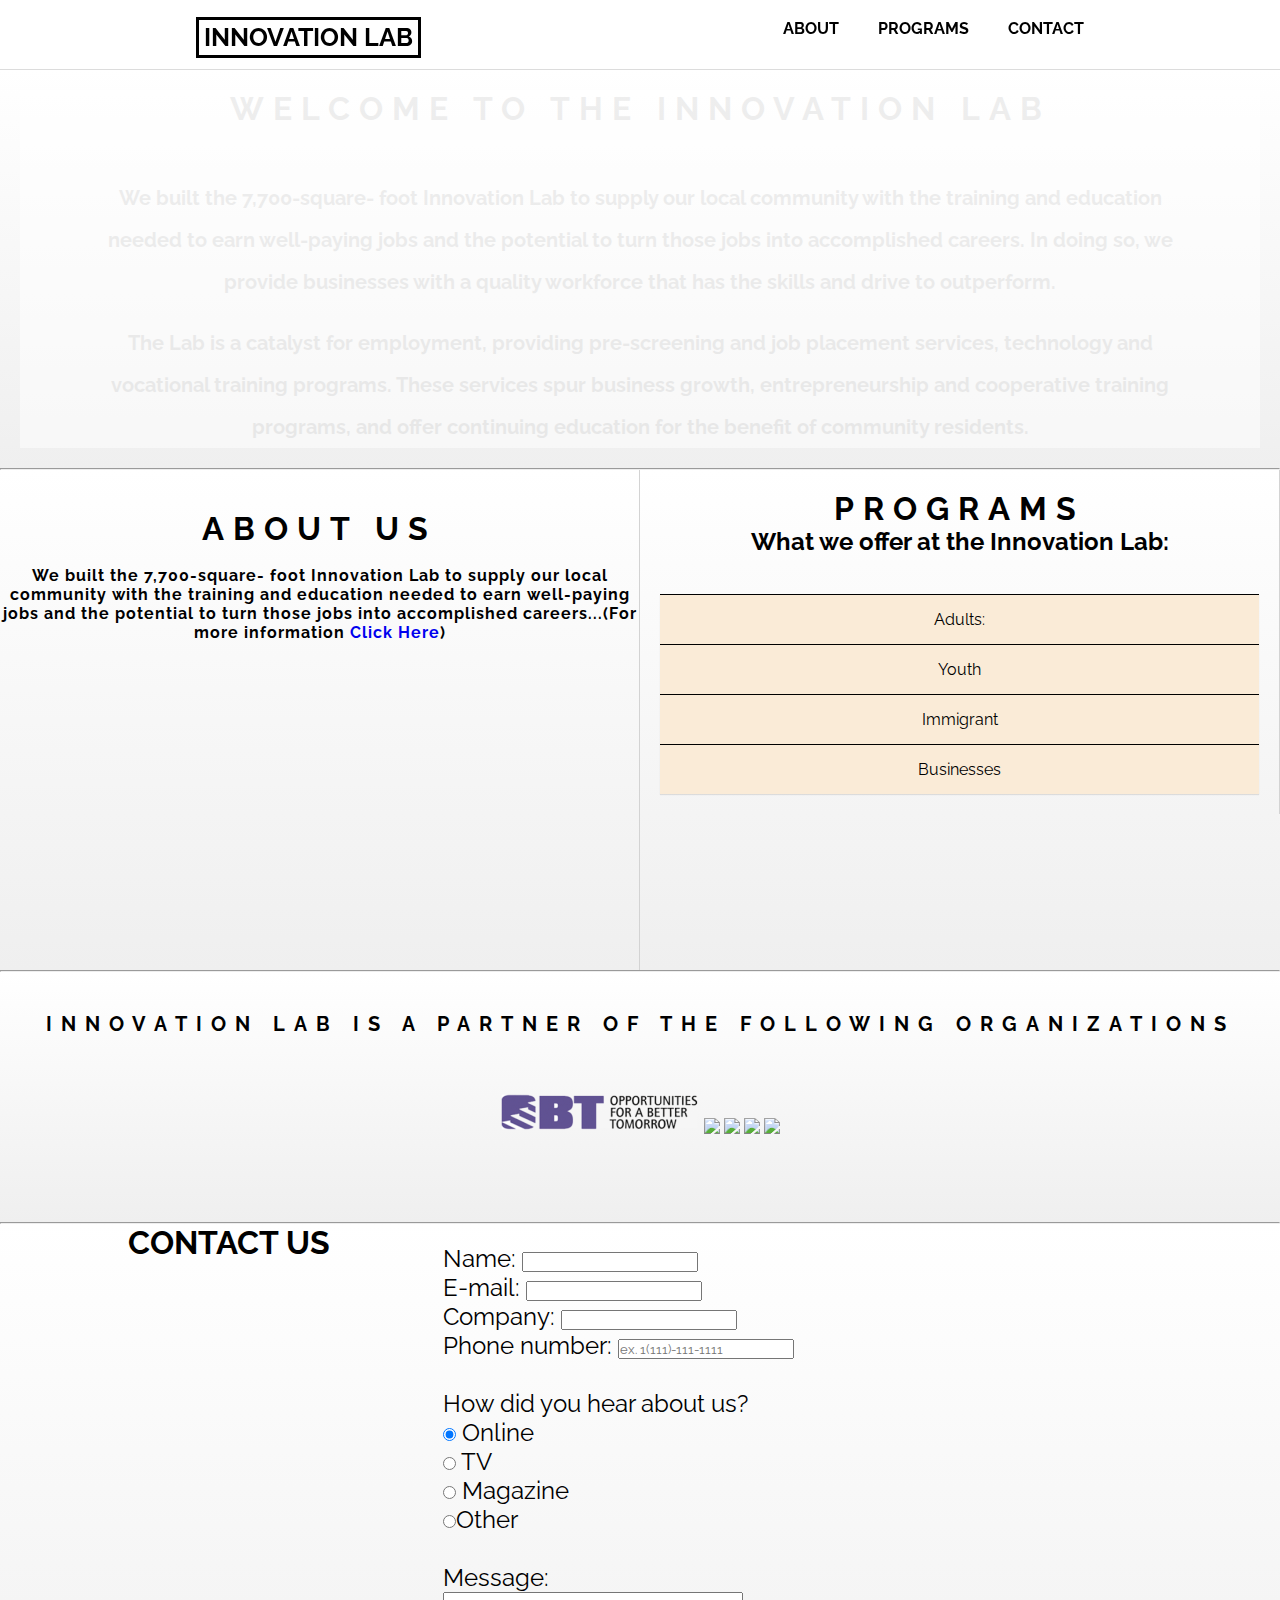
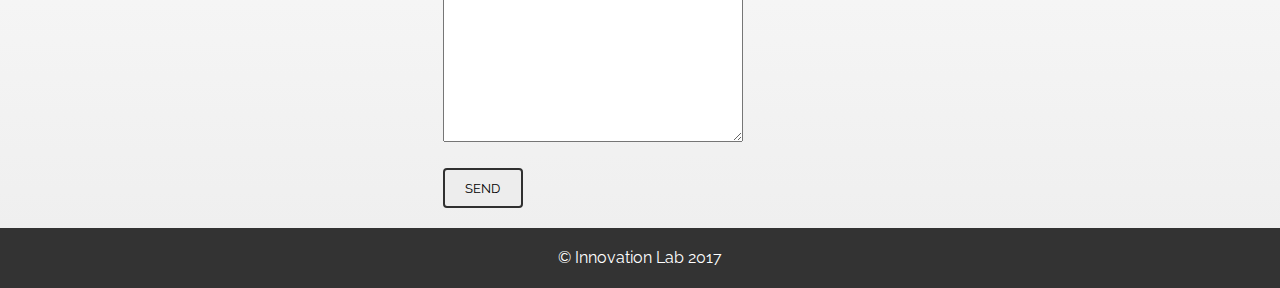
==== commit 358d6724: "Fix accordian2" ====
--- a/index.html
+++ b/index.html
@@ -21,7 +21,7 @@
 	<link rel="shortcut icon" type="image/x-icon" href="images/icon2.jpg" />
 
 </head>
-<body>R
+<body>
 <header class="main_h">
     <div class="row">
         <a class="logo" href="index.html">Innovation Lab</a>
@@ -36,7 +36,6 @@
             <ul>
                 <li><a href="about.html">About</a></li>
                 <li><a href="programs.html">Programs</a></li>
-                <li><a href="#location">Location</a></li>
                 <li><a href="#contact">Contact</a></li>
             </ul>
         </nav>
@@ -78,6 +77,8 @@
 		  <div id="eh">
 		    <h1 id="align">Programs</h1>
 		    <h2>What we offer at the Innovation Lab:</h2>
+        <br>
+        <br>
   		  <div class="accordion">
           <input id="toggle1" type="radio" class="accordion-toggle" name="toggle" />
           <label for="toggle1">Adults:</label>
--- a/css/accordian.css
+++ b/css/accordian.css
@@ -1,13 +1,13 @@
 /* The Magic */
-.accordion:hover .accordion-item:hover .accordion-item-content,
-.accordion .accordion-item--default .accordion-item-content {
+.accordion1:hover .accordion1-item:hover .accordion1-item-content,
+.accordion1 .accordion1-item-default .accordion1-item-content {
     height: 240px;
     padding-top: 20px;
     display: flex;
 }
 
-.accordion-item-content,
-.accordion:hover .accordion-item-content {
+.accordion1-item-content,
+.accordion1:hover .accordion1-item-content {
     height: 0;
     overflow: hidden;
     transition: height .5s;
@@ -15,34 +15,34 @@
 
 /* Aesthetic */
 
-.accordion {
+.accordion1{
     padding: 0;
     margin: 60px auto;
     width: 1100px;
 }
 
-.accordion .accordion-item {
+.accordion1 .accordion1-item {
 
   border-bottom: 1px solid #666;
   padding: 1em;
 }
 
-.accordion h1 {
+.accordion1 h1 {
   margin: 0;
 }
 
-.accordion p{
+.accordion1 p{
   padding-right: 32px;
 }
 
 @media only screen and (max-width: 768px) {
-  .accordion {
+  .accordion1 {
     width: 700px;
 }
 }
 
 @media only screen and (max-width: 425px) {
-  .accordion{
+  .accordion1{
     width: 100%;
   }
 }
--- a/css/accordian2.css
+++ b/css/accordian2.css
@@ -12,6 +12,9 @@
   transform: translateZ(0);
   box-shadow: 0 1px 1px rgba(0, 0, 0, 0.1);
   background: #fff;
+  padding: 0;
+  width: auto;
+  margin:0;
 }
 
 .accordion:hover .accordion-item:hover .accordion-item-content,
--- a/css/accordian.css
+++ b/css/accordian.css
@@ -1,13 +1,13 @@
 /* The Magic */
-.accordion:hover .accordion-item:hover .accordion-item-content,
-.accordion .accordion-item--default .accordion-item-content {
+.accordion1:hover .accordion1-item:hover .accordion1-item-content,
+.accordion1 .accordion1-item-default .accordion1-item-content {
     height: 240px;
     padding-top: 20px;
     display: flex;
 }
 
-.accordion-item-content,
-.accordion:hover .accordion-item-content {
+.accordion1-item-content,
+.accordion1:hover .accordion1-item-content {
     height: 0;
     overflow: hidden;
     transition: height .5s;
@@ -15,34 +15,34 @@
 
 /* Aesthetic */
 
-.accordion {
+.accordion1{
     padding: 0;
     margin: 60px auto;
     width: 1100px;
 }
 
-.accordion .accordion-item {
+.accordion1 .accordion1-item {
 
   border-bottom: 1px solid #666;
   padding: 1em;
 }
 
-.accordion h1 {
+.accordion1 h1 {
   margin: 0;
 }
 
-.accordion p{
+.accordion1 p{
   padding-right: 32px;
 }
 
 @media only screen and (max-width: 768px) {
-  .accordion {
+  .accordion1 {
     width: 700px;
 }
 }
 
 @media only screen and (max-width: 425px) {
-  .accordion{
+  .accordion1{
     width: 100%;
   }
 }
